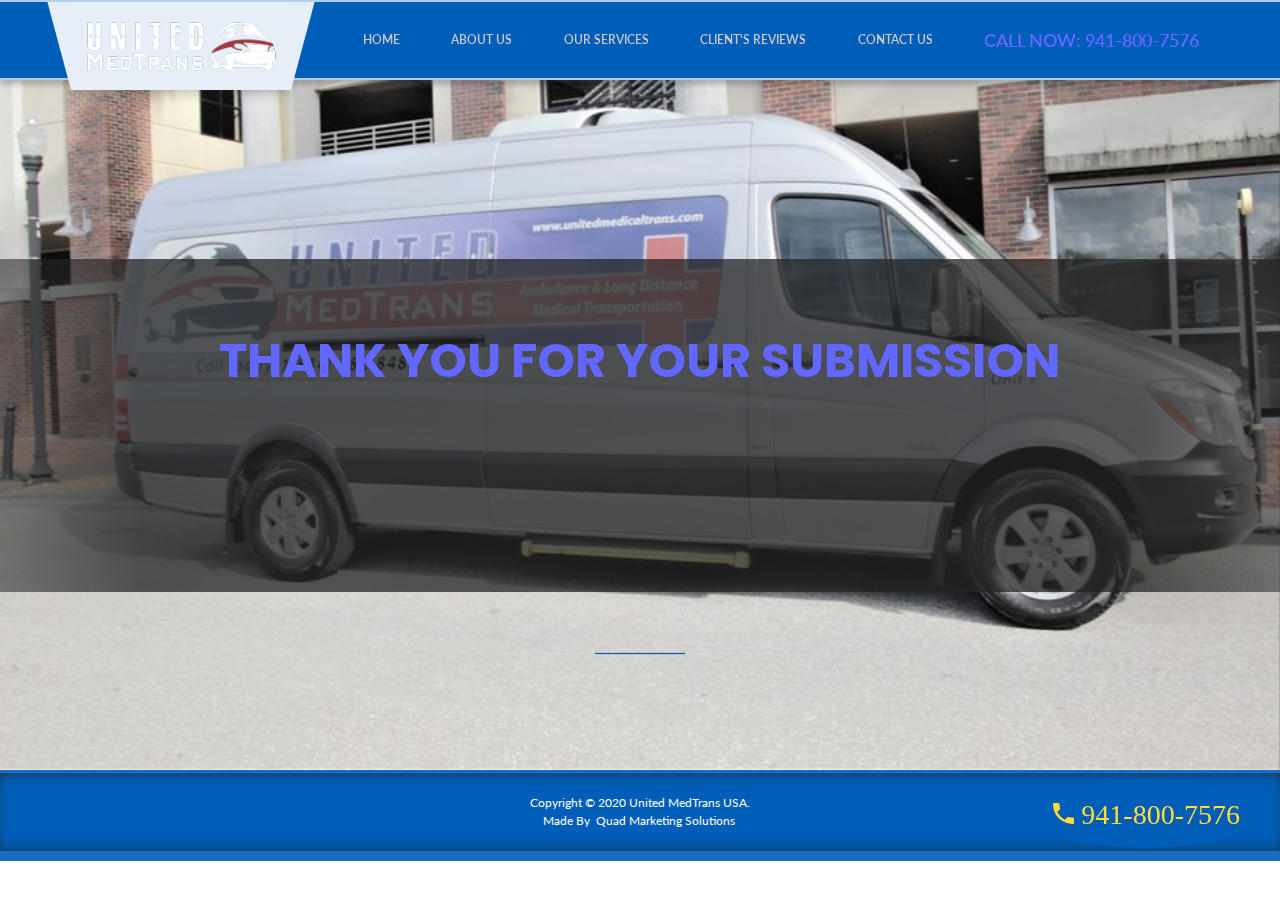
==== thank-you.html @ 56856772 "color theme" ====
<!DOCTYPE html>
<html class="no-js" lang="en">
	<head>
		<meta charset="utf-8">
		<meta http-equiv="X-UA-Compatible" content="IE=edge">
		<meta name="viewport" content="width=device-width, initial-scale=1.0">
		<title>A MEDICAL TRANSPORTATION IN USA</title>
		<meta name="description" content="Call 941-800-7576 today to book one of Nashville’s Top Limousine Companies Proms, Weddings and Tours" />
		<meta name="keywords" content="limos, limousine, companies, nashville, southern, comfort, limousines, signature, southerncomfortlimousine, franklin, tennessee, proms, weddings, parties, anniversaries, tours, events, corporate" />
		<link rel="shortcut icon" href="https://unitedmedtransusa.com/wp-content/uploads/2020/09/cropped-United-Medtrans-USA-Favicon-1-180x180.png">
		<!-- Google fonts-->
		<link href="https://fonts.googleapis.com/css?family=Poppins:400,600,700%7CLato:400,300,300italic,400italic,700,900" rel="stylesheet" type="text/css">
		<!-- Zurb Foundation 6 styles-->
		<link rel="stylesheet" href="css/foundation.css">
		<link rel="stylesheet" href="css/foundation-motion-ui.css">
		<!-- Iconic fonts stylesheets-->
		<link rel="stylesheet" href="css/material-design-iconic-font.css">
		<!-- <link rel="stylesheet" href="css/font-awesome.min.css">-->
		<link rel="stylesheet" href="css/renthire-icons.css">
		<!-- Plugins stylesheets-->
		<link rel="stylesheet" href="css/plugins.css">
		<!-- Template stylesheet-->
		<link rel="stylesheet" href="css/style.css">
		
		<!-- Global site tag (gtag.js) - Google Ads: 589004484 -->
        <script async src="https://www.googletagmanager.com/gtag/js?id=AW-589004484"></script>
        <script>
         window.dataLayer = window.dataLayer || [];
         function gtag(){dataLayer.push(arguments);}
         gtag('js', new Date());
        
         gtag('config', 'AW-589004484');
         gtag('config', 'G-3HZ09C2WJS');
         gtag('config', 'UA-122807049-10');
        </script>
        
        <!-- Event snippet for Submit form conversion page -->
        <script>
         gtag('event', 'conversion', {'send_to': 'AW-589004484/q5yWCOuS2ekBEMT97ZgC'});
        </script>

	</head>

	<body class="no-loader">
	    <!--  Clickcease.com tracking-->
<script type='text/javascript'>var script = document.createElement('script');
script.async = true; script.type = 'text/javascript';
var target = 'https://www.clickcease.com/monitor/stat.js';
script.src = target;var elem = document.head;elem.appendChild(script);
</script>
<noscript>
<a href='https://www.clickcease.com' rel='nofollow'><img src='https://monitor.clickcease.com/stats/stats.aspx' alt='ClickCease'/></a>
</noscript>
<!--  Clickcease.com tracking-->

		<div class="off-canvas-wrapper wrapper">

			<!-- Foundation off-canvas -->
			<div class="off-canvas position-right" id="js-main-off-canvas-right" data-off-canvas="" data-content-scroll="false" data-auto-focus="false">

				<!-- Mobile navigation -->
				<nav class="mobile-navigation rh-menu" id="js_mobile-menu">

					<div class="mobile-navigation-header">
						<button class="close-button" data-close="" aria-label="Close menu">
							<span></span>
						</button>
					</div>

					<!-- Mobile main menu -->
					<ul class="vertical menu" data-drilldown="">
						<li class="">
							<a href="#">Home</a>
						</li><!-- /end main-menu item -->
						<li class="">
							<a href="#about-sec">About Us</a>
						</li><!-- /end main-menu item -->
						<li class="">
							<a href="#services-sec">Our Services</a>
						</li><!-- /end main-menu item -->
						<li class="">
							<a href="#clients-sec">Client's Reviews</a>
						</li><!-- /end main-menu item -->
						<li class="">
							<a href="#contact-us-sec">Contact Us</a>
						</li><!-- /end main-menu item -->
						<li class="">
							<a class="button hollow secondary-white small" style="color: #ffdd39; font-size: 18px;" href="tel:9418007576">CALL NOW: 941-800-7576</a>
						</li><!-- /end main-menu item -->
					</ul><!-- /end .menu (main mobile menu) -->
				</nav><!-- /end .mobile-navigation -->

			</div><!-- /end .off-canvas -->

			<!-- off-canvas-content - page content -->
			<div class="off-canvas-content" data-off-canvas-content="">

				<!-- ===== TOP BAR ===== -->

				<!-- ===== SITE-HEADER ===== -->

				<div id="js-sticky-container" data-sticky-container="">
					<header class="site-header sticky" data-sticky="" data-margin-top="0" data-top-anchor="js-sticky-container" data-sticky-on="large">
						<div class="row">
							<div class="column shrink">
								<!-- .site-header-logo -->
								<div class="site-header-logo logo-container">
									<a href="index.html">
										<img src='img/logo.png' class="secondary" alt='southern comfort limousine'>
									</a>
								</div><!-- /end .site-header-logo -->
							</div><!-- /end .column -->
							<div class="column flex-child-grow">

								<!-- .site-navigation -->
								<nav class="site-navigation show-for-large">
									<ul class="main-menu menu dropdown" data-dropdown-menu="" data-hover-delay="300">
										<li class="">
											<a href="#">Home</a>
										</li><!-- /end main-menu item -->
										<li class="">
											<a href="#about-sec">About Us</a>
										</li><!-- /end main-menu item -->
										<li class="">
											<a href="#services-sec">Our Services</a>
										</li><!-- /end main-menu item -->
										<li class="">
											<a href="#clients-sec">Client's Reviews</a>
										</li><!-- /end main-menu item -->
										<li class="">
											<a href="#contact-us-sec">Contact Us</a>
										</li><!-- /end main-menu item -->
										<li class="">
											<a href="tel:9418007576" style="color: #6267ff; font-size: 18px;">CALL NOW: 941-800-7576</a>
										</li><!-- /end main-menu item -->

									</ul><!-- /end .main-menu -->
								</nav><!-- /end .site-navigation -->

								<!-- mobile menu button -->
								<a class="button menu-trigger hide-for-large" id="js-header-nav-btn" href="#" data-toggle="js-main-off-canvas-right">
									<span class="burger-icon"></span>Menu</a>
							</div><!-- /end .column -->
						</div><!-- /end .row -->
					</header><!-- /end .site-header -->
				</div><!-- /end #js-sticky-container -->
                
                
                <div class="section-hero full-height hero-carousel">
					<div class="owl-carousel" data-owl-carousel="" data-button-type="arrows" data-content-animation="true" data-owl-options='{"autoHeight": "true","dotsContainer": "#hero-carousel-dots .owl-dots", "autoplay": false, "animateOut": "fadeOut", "dotsClass": "hero-owl-dots", "responsive": {"760": {"nav": "true"}}}'>

					
						<div class="h-carousel-item has-overlay" data-interchange="[img/fb-1.jpg, small], [img/fb-1.jpg, medium], [img/fb-1.jpg, large]">
							<div class="row align-center-middle">
								<div class="column small-12 medium-8 large-10 hinge-in-from-middle-x mui-enter js-animate-container text-center hero-content">

									<p class="h4 js-animate-2 slide-in-left mui-enter">LUXURY LIKE NEVER BEFORE</p>
									<h1 class="js-animate-1 hinge-in-from-middle-x mui-enter"><span class="mark">THANK YOU FOR YOUR SUBMISSION</span></h1>
									<p class="h4 js-animate-2 slide-in-right mui-enter">We Will Get Back To You As Soon As Possible.</p>

									<div class="button-group stacked-for-small align-center">
										<a class="button rh-button flip-y slide-in-down mui-enter js-animate-3" href="index.html">
											<i class="zmdi zmdi-truck fa fa-truck"></i>
											<span>Back To Home</span>
										</a>
										<a class="button rh-button secondary-white icon-left slide-in-up mui-enter js-animate-3" href="tel:6155060890">
											<i class="zmdi zmdi-image fa fa-image"></i>
											<span>Call Now: 941-800-7576</span>
										</a>
									</div>

								</div><!-- /end .column -->
							</div><!-- /end .row -->
						</div><!-- /end .h-carousel-item -->

					</div>
					<div id="hero-carousel-dots">
						<div class="owl-dots"></div>
					</div>
				</div>



				<!-- ===== SITE FOOTER ===== -->

				<footer class="site-footer bg-secondary-shade is-fixed s-border" data-interchange="[img/sections/s-pattern-02.jpg, small]">
					<div class="site-footer-bottom">
						<div class="row small-up-1 medium-up-1 align-justify align-middle">
							<div class="column" style=" text-align: center">
								<p class="copyright">Copyright &copy; 2020 United MedTrans USA.<br>Made By <a href="https://quadsolution.com" target="_blank">Quad Marketing Solutions</a></p>
								
							</div>
						</div>
					</div><!-- /end .site-footer-bottom -->
				</footer><!-- /end .site-footer -->

				<!-- ===== MOBILE BOTTOM BAR ===== -->

				<div class="mobile-bottom-bar bg-secondary-shade flex-container align-justify hide-for-large is-stuck" id="js-bottom-bar" data-magellan="">
					<div class="buuton-group">
						<a class="button hollow secondary-white small" href="tel:9418007576"><i class="zmdi fa zmdi-phone fa-phone" aria-hidden="true"></i> 941-800-7576</a>
					</div>
					<div class="buuton-group">
						<button class="button hollow secondary-white button" type="button" data-toggle="js-main-off-canvas-right"><span class="burger-icon"></span>Menu</button>
					</div>
				</div><!-- /end .mobile-bottom-bar -->

				<!-- ===== SCROLL UP BUTTON ===== -->

				<div class="scroll-up show-for-large" id="js-scroll-up" data-magellan="">
					<a class="flex-container align-center align-bottom" href="tel:9418007576"><i class="zmdi zmdi-phone fa fa-phone" aria-hidden="true"> 941-800-7576</i>
						<span class="show-for-sr">941-800-7576</span>
					</a>
				</div>

			</div><!-- /end .off-canvas-content -->
		</div><!-- /end .off-canvas-wrapper -->


		<!-- ===== SCRIPTS ===== -->

		<script src='https://ajax.googleapis.com/ajax/libs/jquery/3.2.1/jquery.min.js'></script>
		<!-- <script src='js/vendor/jquery.min.js'></script> -->

		<script src="js/plugins.js"></script>

		<script src="js/main.js"></script>

        
        <script type="text/javascript" src="//cdn.callrail.com/companies/644803660/dee1686e4c69c4d3f377/12/swap.js"></script>

	</body>
</html>
---- css/material-design-iconic-font.css ----
/*!
 *  Material Design Iconic Font by Sergey Kupletsky (@zavoloklom) - http://zavoloklom.github.io/material-design-iconic-font/
 *  License - http://zavoloklom.github.io/material-design-iconic-font/license (Font: SIL OFL 1.1, CSS: MIT License)
 */.zmdi,.zmdi-hc-stack{display:inline-block}@font-face{font-family:Material-Design-Iconic-Font;src:url(../fonts/Material-Design-Iconic-Font.woff2) format('woff2'),url(../fonts/Material-Design-Iconic-Font.woff) format('woff'),url(../fonts/Material-Design-Iconic-Font.ttf) format('truetype');font-weight:400;font-style:normal}.zmdi{font:normal normal normal 14px/1 Material-Design-Iconic-Font;font-size:inherit;text-rendering:auto;-webkit-font-smoothing:antialiased;-moz-osx-font-smoothing:grayscale}.zmdi-hc-lg{font-size:1.33333333em;line-height:.75em;vertical-align:-15%}.zmdi-hc-2x{font-size:2em}.zmdi-hc-3x{font-size:3em}.zmdi-hc-4x{font-size:4em}.zmdi-hc-5x{font-size:5em}.zmdi-hc-fw{width:1.28571429em;text-align:center}.zmdi-hc-ul{padding-left:0;margin-left:2.14285714em;font-size: 14px;list-style-type:none;}.zmdi-hc-ul>li{position:relative}.zmdi-hc-li{position:absolute;left:-2.14285714em;width:2.14285714em;top:.14285714em;text-align:center}.zmdi-hc-li.zmdi-hc-lg{left:-1.85714286em}.zmdi-hc-border{padding:.1em .25em;border:.1em solid #9e9e9e;border-radius:2px}.zmdi-hc-border-circle{padding:.1em .25em;border:.1em solid #9e9e9e;border-radius:50%}.zmdi.pull-left{float:left;margin-right:.15em}.zmdi.pull-right{float:right;margin-left:.15em}.zmdi-hc-spin{-webkit-animation:zmdi-spin 1.5s infinite linear;animation:zmdi-spin 1.5s infinite linear}.zmdi-hc-spin-reverse{-webkit-animation:zmdi-spin-reverse 1.5s infinite linear;animation:zmdi-spin-reverse 1.5s infinite linear}@-webkit-keyframes zmdi-spin{0%{-webkit-transform:rotate(0);transform:rotate(0)}100%{-webkit-transform:rotate(359deg);transform:rotate(359deg)}}@keyframes zmdi-spin{0%{-webkit-transform:rotate(0);transform:rotate(0)}100%{-webkit-transform:rotate(359deg);transform:rotate(359deg)}}@-webkit-keyframes zmdi-spin-reverse{0%{-webkit-transform:rotate(0);transform:rotate(0)}100%{-webkit-transform:rotate(-359deg);transform:rotate(-359deg)}}@keyframes zmdi-spin-reverse{0%{-webkit-transform:rotate(0);transform:rotate(0)}100%{-webkit-transform:rotate(-359deg);transform:rotate(-359deg)}}.zmdi-hc-rotate-90{-webkit-transform:rotate(90deg);-ms-transform:rotate(90deg);transform:rotate(90deg)}.zmdi-hc-rotate-180{-webkit-transform:rotate(180deg);-ms-transform:rotate(180deg);transform:rotate(180deg)}.zmdi-hc-rotate-270{-webkit-transform:rotate(270deg);-ms-transform:rotate(270deg);transform:rotate(270deg)}.zmdi-hc-flip-horizontal{-webkit-transform:scale(-1,1);-ms-transform:scale(-1,1);transform:scale(-1,1)}.zmdi-hc-flip-vertical{-webkit-transform:scale(1,-1);-ms-transform:scale(1,-1);transform:scale(1,-1)}.zmdi-hc-stack{position:relative;width:2em;height:2em;line-height:2em;vertical-align:middle}.zmdi-hc-stack-1x,.zmdi-hc-stack-2x{position:absolute;left:0;width:100%;text-align:center}.zmdi-hc-stack-1x{line-height:inherit}.zmdi-hc-stack-2x{font-size:2em}.zmdi-hc-inverse{color:#fff}.zmdi-3d-rotation:before{content:'\f101'}.zmdi-airplane-off:before{content:'\f102'}.zmdi-airplane:before{content:'\f103'}.zmdi-album:before{content:'\f104'}.zmdi-archive:before{content:'\f105'}.zmdi-assignment-account:before{content:'\f106'}.zmdi-assignment-alert:before{content:'\f107'}.zmdi-assignment-check:before{content:'\f108'}.zmdi-assignment-o:before{content:'\f109'}.zmdi-assignment-return:before{content:'\f10a'}.zmdi-assignment-returned:before{content:'\f10b'}.zmdi-assignment:before{content:'\f10c'}.zmdi-attachment-alt:before{content:'\f10d'}.zmdi-attachment:before{content:'\f10e'}.zmdi-audio:before{content:'\f10f'}.zmdi-badge-check:before{content:'\f110'}.zmdi-balance-wallet:before{content:'\f111'}.zmdi-balance:before{content:'\f112'}.zmdi-battery-alert:before{content:'\f113'}.zmdi-battery-flash:before{content:'\f114'}.zmdi-battery-unknown:before{content:'\f115'}.zmdi-battery:before{content:'\f116'}.zmdi-bike:before{content:'\f117'}.zmdi-block-alt:before{content:'\f118'}.zmdi-block:before{content:'\f119'}.zmdi-boat:before{content:'\f11a'}.zmdi-book-image:before{content:'\f11b'}.zmdi-book:before{content:'\f11c'}.zmdi-bookmark-outline:before{content:'\f11d'}.zmdi-bookmark:before{content:'\f11e'}.zmdi-brush:before{content:'\f11f'}.zmdi-bug:before{content:'\f120'}.zmdi-bus:before{content:'\f121'}.zmdi-cake:before{content:'\f122'}.zmdi-car-taxi:before{content:'\f123'}.zmdi-car-wash:before{content:'\f124'}.zmdi-car:before{content:'\f125'}.zmdi-card-giftcard:before{content:'\f126'}.zmdi-card-membership:before{content:'\f127'}.zmdi-card-travel:before{content:'\f128'}.zmdi-card:before{content:'\f129'}.zmdi-case-check:before{content:'\f12a'}.zmdi-case-download:before{content:'\f12b'}.zmdi-case-play:before{content:'\f12c'}.zmdi-case:before{content:'\f12d'}.zmdi-cast-connected:before{content:'\f12e'}.zmdi-cast:before{content:'\f12f'}.zmdi-chart-donut:before{content:'\f130'}.zmdi-chart:before{content:'\f131'}.zmdi-city-alt:before{content:'\f132'}.zmdi-city:before{content:'\f133'}.zmdi-close-circle-o:before{content:'\f134'}.zmdi-close-circle:before{content:'\f135'}.zmdi-close:before{content:'\f136'}.zmdi-cocktail:before{content:'\f137'}.zmdi-code-setting:before{content:'\f138'}.zmdi-code-smartphone:before{content:'\f139'}.zmdi-code:before{content:'\f13a'}.zmdi-coffee:before{content:'\f13b'}.zmdi-collection-bookmark:before{content:'\f13c'}.zmdi-collection-case-play:before{content:'\f13d'}.zmdi-collection-folder-image:before{content:'\f13e'}.zmdi-collection-image-o:before{content:'\f13f'}.zmdi-collection-image:before{content:'\f140'}.zmdi-collection-item-1:before{content:'\f141'}.zmdi-collection-item-2:before{content:'\f142'}.zmdi-collection-item-3:before{content:'\f143'}.zmdi-collection-item-4:before{content:'\f144'}.zmdi-collection-item-5:before{content:'\f145'}.zmdi-collection-item-6:before{content:'\f146'}.zmdi-collection-item-7:before{content:'\f147'}.zmdi-collection-item-8:before{content:'\f148'}.zmdi-collection-item-9-plus:before{content:'\f149'}.zmdi-collection-item-9:before{content:'\f14a'}.zmdi-collection-item:before{content:'\f14b'}.zmdi-collection-music:before{content:'\f14c'}.zmdi-collection-pdf:before{content:'\f14d'}.zmdi-collection-plus:before{content:'\f14e'}.zmdi-collection-speaker:before{content:'\f14f'}.zmdi-collection-text:before{content:'\f150'}.zmdi-collection-video:before{content:'\f151'}.zmdi-compass:before{content:'\f152'}.zmdi-cutlery:before{content:'\f153'}.zmdi-delete:before{content:'\f154'}.zmdi-dialpad:before{content:'\f155'}.zmdi-dns:before{content:'\f156'}.zmdi-drink:before{content:'\f157'}.zmdi-edit:before{content:'\f158'}.zmdi-email-open:before{content:'\f159'}.zmdi-email:before{content:'\f15a'}.zmdi-eye-off:before{content:'\f15b'}.zmdi-eye:before{content:'\f15c'}.zmdi-eyedropper:before{content:'\f15d'}.zmdi-favorite-outline:before{content:'\f15e'}.zmdi-favorite:before{content:'\f15f'}.zmdi-filter-list:before{content:'\f160'}.zmdi-fire:before{content:'\f161'}.zmdi-flag:before{content:'\f162'}.zmdi-flare:before{content:'\f163'}.zmdi-flash-auto:before{content:'\f164'}.zmdi-flash-off:before{content:'\f165'}.zmdi-flash:before{content:'\f166'}.zmdi-flip:before{content:'\f167'}.zmdi-flower-alt:before{content:'\f168'}.zmdi-flower:before{content:'\f169'}.zmdi-font:before{content:'\f16a'}.zmdi-fullscreen-alt:before{content:'\f16b'}.zmdi-fullscreen-exit:before{content:'\f16c'}.zmdi-fullscreen:before{content:'\f16d'}.zmdi-functions:before{content:'\f16e'}.zmdi-gas-station:before{content:'\f16f'}.zmdi-gesture:before{content:'\f170'}.zmdi-globe-alt:before{content:'\f171'}.zmdi-globe-lock:before{content:'\f172'}.zmdi-globe:before{content:'\f173'}.zmdi-graduation-cap:before{content:'\f174'}.zmdi-home:before{content:'\f175'}.zmdi-hospital-alt:before{content:'\f176'}.zmdi-hospital:before{content:'\f177'}.zmdi-hotel:before{content:'\f178'}.zmdi-hourglass-alt:before{content:'\f179'}.zmdi-hourglass-outline:before{content:'\f17a'}.zmdi-hourglass:before{content:'\f17b'}.zmdi-http:before{content:'\f17c'}.zmdi-image-alt:before{content:'\f17d'}.zmdi-image-o:before{content:'\f17e'}.zmdi-image:before{content:'\f17f'}.zmdi-inbox:before{content:'\f180'}.zmdi-invert-colors-off:before{content:'\f181'}.zmdi-invert-colors:before{content:'\f182'}.zmdi-key:before{content:'\f183'}.zmdi-label-alt-outline:before{content:'\f184'}.zmdi-label-alt:before{content:'\f185'}.zmdi-label-heart:before{content:'\f186'}.zmdi-label:before{content:'\f187'}.zmdi-labels:before{content:'\f188'}.zmdi-lamp:before{content:'\f189'}.zmdi-landscape:before{content:'\f18a'}.zmdi-layers-off:before{content:'\f18b'}.zmdi-layers:before{content:'\f18c'}.zmdi-library:before{content:'\f18d'}.zmdi-link:before{content:'\f18e'}.zmdi-lock-open:before{content:'\f18f'}.zmdi-lock-outline:before{content:'\f190'}.zmdi-lock:before{content:'\f191'}.zmdi-mail-reply-all:before{content:'\f192'}.zmdi-mail-reply:before{content:'\f193'}.zmdi-mail-send:before{content:'\f194'}.zmdi-mall:before{content:'\f195'}.zmdi-map:before{content:'\f196'}.zmdi-menu:before{content:'\f197'}.zmdi-money-box:before{content:'\f198'}.zmdi-money-off:before{content:'\f199'}.zmdi-money:before{content:'\f19a'}.zmdi-more-vert:before{content:'\f19b'}.zmdi-more:before{content:'\f19c'}.zmdi-movie-alt:before{content:'\f19d'}.zmdi-movie:before{content:'\f19e'}.zmdi-nature-people:before{content:'\f19f'}.zmdi-nature:before{content:'\f1a0'}.zmdi-navigation:before{content:'\f1a1'}.zmdi-open-in-browser:before{content:'\f1a2'}.zmdi-open-in-new:before{content:'\f1a3'}.zmdi-palette:before{content:'\f1a4'}.zmdi-parking:before{content:'\f1a5'}.zmdi-pin-account:before{content:'\f1a6'}.zmdi-pin-assistant:before{content:'\f1a7'}.zmdi-pin-drop:before{content:'\f1a8'}.zmdi-pin-help:before{content:'\f1a9'}.zmdi-pin-off:before{content:'\f1aa'}.zmdi-pin:before{content:'\f1ab'}.zmdi-pizza:before{content:'\f1ac'}.zmdi-plaster:before{content:'\f1ad'}.zmdi-power-setting:before{content:'\f1ae'}.zmdi-power:before{content:'\f1af'}.zmdi-print:before{content:'\f1b0'}.zmdi-puzzle-piece:before{content:'\f1b1'}.zmdi-quote:before{content:'\f1b2'}.zmdi-railway:before{content:'\f1b3'}.zmdi-receipt:before{content:'\f1b4'}.zmdi-refresh-alt:before{content:'\f1b5'}.zmdi-refresh-sync-alert:before{content:'\f1b6'}.zmdi-refresh-sync-off:before{content:'\f1b7'}.zmdi-refresh-sync:before{content:'\f1b8'}.zmdi-refresh:before{content:'\f1b9'}.zmdi-roller:before{content:'\f1ba'}.zmdi-ruler:before{content:'\f1bb'}.zmdi-scissors:before{content:'\f1bc'}.zmdi-screen-rotation-lock:before{content:'\f1bd'}.zmdi-screen-rotation:before{content:'\f1be'}.zmdi-search-for:before{content:'\f1bf'}.zmdi-search-in-file:before{content:'\f1c0'}.zmdi-search-in-page:before{content:'\f1c1'}.zmdi-search-replace:before{content:'\f1c2'}.zmdi-search:before{content:'\f1c3'}.zmdi-seat:before{content:'\f1c4'}.zmdi-settings-square:before{content:'\f1c5'}.zmdi-settings:before{content:'\f1c6'}.zmdi-shield-check:before{content:'\f1c7'}.zmdi-shield-security:before{content:'\f1c8'}.zmdi-shopping-basket:before{content:'\f1c9'}.zmdi-shopping-cart-plus:before{content:'\f1ca'}.zmdi-shopping-cart:before{content:'\f1cb'}.zmdi-sign-in:before{content:'\f1cc'}.zmdi-sort-amount-asc:before{content:'\f1cd'}.zmdi-sort-amount-desc:before{content:'\f1ce'}.zmdi-sort-asc:before{content:'\f1cf'}.zmdi-sort-desc:before{content:'\f1d0'}.zmdi-spellcheck:before{content:'\f1d1'}.zmdi-storage:before{content:'\f1d2'}.zmdi-store-24:before{content:'\f1d3'}.zmdi-store:before{content:'\f1d4'}.zmdi-subway:before{content:'\f1d5'}.zmdi-sun:before{content:'\f1d6'}.zmdi-tab-unselected:before{content:'\f1d7'}.zmdi-tab:before{content:'\f1d8'}.zmdi-tag-close:before{content:'\f1d9'}.zmdi-tag-more:before{content:'\f1da'}.zmdi-tag:before{content:'\f1db'}.zmdi-thumb-down:before{content:'\f1dc'}.zmdi-thumb-up-down:before{content:'\f1dd'}.zmdi-thumb-up:before{content:'\f1de'}.zmdi-ticket-star:before{content:'\f1df'}.zmdi-toll:before{content:'\f1e0'}.zmdi-toys:before{content:'\f1e1'}.zmdi-traffic:before{content:'\f1e2'}.zmdi-translate:before{content:'\f1e3'}.zmdi-triangle-down:before{content:'\f1e4'}.zmdi-triangle-up:before{content:'\f1e5'}.zmdi-truck:before{content:'\f1e6'}.zmdi-turning-sign:before{content:'\f1e7'}.zmdi-wallpaper:before{content:'\f1e8'}.zmdi-washing-machine:before{content:'\f1e9'}.zmdi-window-maximize:before{content:'\f1ea'}.zmdi-window-minimize:before{content:'\f1eb'}.zmdi-window-restore:before{content:'\f1ec'}.zmdi-wrench:before{content:'\f1ed'}.zmdi-zoom-in:before{content:'\f1ee'}.zmdi-zoom-out:before{content:'\f1ef'}.zmdi-alert-circle-o:before{content:'\f1f0'}.zmdi-alert-circle:before{content:'\f1f1'}.zmdi-alert-octagon:before{content:'\f1f2'}.zmdi-alert-polygon:before{content:'\f1f3'}.zmdi-alert-triangle:before{content:'\f1f4'}.zmdi-help-outline:before{content:'\f1f5'}.zmdi-help:before{content:'\f1f6'}.zmdi-info-outline:before{content:'\f1f7'}.zmdi-info:before{content:'\f1f8'}.zmdi-notifications-active:before{content:'\f1f9'}.zmdi-notifications-add:before{content:'\f1fa'}.zmdi-notifications-none:before{content:'\f1fb'}.zmdi-notifications-off:before{content:'\f1fc'}.zmdi-notifications-paused:before{content:'\f1fd'}.zmdi-notifications:before{content:'\f1fe'}.zmdi-account-add:before{content:'\f1ff'}.zmdi-account-box-mail:before{content:'\f200'}.zmdi-account-box-o:before{content:'\f201'}.zmdi-account-box-phone:before{content:'\f202'}.zmdi-account-box:before{content:'\f203'}.zmdi-account-calendar:before{content:'\f204'}.zmdi-account-circle:before{content:'\f205'}.zmdi-account-o:before{content:'\f206'}.zmdi-account:before{content:'\f207'}.zmdi-accounts-add:before{content:'\f208'}.zmdi-accounts-alt:before{content:'\f209'}.zmdi-accounts-list-alt:before{content:'\f20a'}.zmdi-accounts-list:before{content:'\f20b'}.zmdi-accounts-outline:before{content:'\f20c'}.zmdi-accounts:before{content:'\f20d'}.zmdi-face:before{content:'\f20e'}.zmdi-female:before{content:'\f20f'}.zmdi-male-alt:before{content:'\f210'}.zmdi-male-female:before{content:'\f211'}.zmdi-male:before{content:'\f212'}.zmdi-mood-bad:before{content:'\f213'}.zmdi-mood:before{content:'\f214'}.zmdi-run:before{content:'\f215'}.zmdi-walk:before{content:'\f216'}.zmdi-cloud-box:before{content:'\f217'}.zmdi-cloud-circle:before{content:'\f218'}.zmdi-cloud-done:before{content:'\f219'}.zmdi-cloud-download:before{content:'\f21a'}.zmdi-cloud-off:before{content:'\f21b'}.zmdi-cloud-outline-alt:before{content:'\f21c'}.zmdi-cloud-outline:before{content:'\f21d'}.zmdi-cloud-upload:before{content:'\f21e'}.zmdi-cloud:before{content:'\f21f'}.zmdi-download:before{content:'\f220'}.zmdi-file-plus:before{content:'\f221'}.zmdi-file-text:before{content:'\f222'}.zmdi-file:before{content:'\f223'}.zmdi-folder-outline:before{content:'\f224'}.zmdi-folder-person:before{content:'\f225'}.zmdi-folder-star-alt:before{content:'\f226'}.zmdi-folder-star:before{content:'\f227'}.zmdi-folder:before{content:'\f228'}.zmdi-gif:before{content:'\f229'}.zmdi-upload:before{content:'\f22a'}.zmdi-border-all:before{content:'\f22b'}.zmdi-border-bottom:before{content:'\f22c'}.zmdi-border-clear:before{content:'\f22d'}.zmdi-border-color:before{content:'\f22e'}.zmdi-border-horizontal:before{content:'\f22f'}.zmdi-border-inner:before{content:'\f230'}.zmdi-border-left:before{content:'\f231'}.zmdi-border-outer:before{content:'\f232'}.zmdi-border-right:before{content:'\f233'}.zmdi-border-style:before{content:'\f234'}.zmdi-border-top:before{content:'\f235'}.zmdi-border-vertical:before{content:'\f236'}.zmdi-copy:before{content:'\f237'}.zmdi-crop:before{content:'\f238'}.zmdi-format-align-center:before{content:'\f239'}.zmdi-format-align-justify:before{content:'\f23a'}.zmdi-format-align-left:before{content:'\f23b'}.zmdi-format-align-right:before{content:'\f23c'}.zmdi-format-bold:before{content:'\f23d'}.zmdi-format-clear-all:before{content:'\f23e'}.zmdi-format-clear:before{content:'\f23f'}.zmdi-format-color-fill:before{content:'\f240'}.zmdi-format-color-reset:before{content:'\f241'}.zmdi-format-color-text:before{content:'\f242'}.zmdi-format-indent-decrease:before{content:'\f243'}.zmdi-format-indent-increase:before{content:'\f244'}.zmdi-format-italic:before{content:'\f245'}.zmdi-format-line-spacing:before{content:'\f246'}.zmdi-format-list-bulleted:before{content:'\f247'}.zmdi-format-list-numbered:before{content:'\f248'}.zmdi-format-ltr:before{content:'\f249'}.zmdi-format-rtl:before{content:'\f24a'}.zmdi-format-size:before{content:'\f24b'}.zmdi-format-strikethrough-s:before{content:'\f24c'}.zmdi-format-strikethrough:before{content:'\f24d'}.zmdi-format-subject:before{content:'\f24e'}.zmdi-format-underlined:before{content:'\f24f'}.zmdi-format-valign-bottom:before{content:'\f250'}.zmdi-format-valign-center:before{content:'\f251'}.zmdi-format-valign-top:before{content:'\f252'}.zmdi-redo:before{content:'\f253'}.zmdi-select-all:before{content:'\f254'}.zmdi-space-bar:before{content:'\f255'}.zmdi-text-format:before{content:'\f256'}.zmdi-transform:before{content:'\f257'}.zmdi-undo:before{content:'\f258'}.zmdi-wrap-text:before{content:'\f259'}.zmdi-comment-alert:before{content:'\f25a'}.zmdi-comment-alt-text:before{content:'\f25b'}.zmdi-comment-alt:before{content:'\f25c'}.zmdi-comment-edit:before{content:'\f25d'}.zmdi-comment-image:before{content:'\f25e'}.zmdi-comment-list:before{content:'\f25f'}.zmdi-comment-more:before{content:'\f260'}.zmdi-comment-outline:before{content:'\f261'}.zmdi-comment-text-alt:before{content:'\f262'}.zmdi-comment-text:before{content:'\f263'}.zmdi-comment-video:before{content:'\f264'}.zmdi-comment:before{content:'\f265'}.zmdi-comments:before{content:'\f266'}.zmdi-check-all:before{content:'\f267'}.zmdi-check-circle-u:before{content:'\f268'}.zmdi-check-circle:before{content:'\f269'}.zmdi-check-square:before{content:'\f26a'}.zmdi-check:before{content:'\f26b'}.zmdi-circle-o:before{content:'\f26c'}.zmdi-circle:before{content:'\f26d'}.zmdi-dot-circle-alt:before{content:'\f26e'}.zmdi-dot-circle:before{content:'\f26f'}.zmdi-minus-circle-outline:before{content:'\f270'}.zmdi-minus-circle:before{content:'\f271'}.zmdi-minus-square:before{content:'\f272'}.zmdi-minus:before{content:'\f273'}.zmdi-plus-circle-o-duplicate:before{content:'\f274'}.zmdi-plus-circle-o:before{content:'\f275'}.zmdi-plus-circle:before{content:'\f276'}.zmdi-plus-square:before{content:'\f277'}.zmdi-plus:before{content:'\f278'}.zmdi-square-o:before{content:'\f279'}.zmdi-star-circle:before{content:'\f27a'}.zmdi-star-half:before{content:'\f27b'}.zmdi-star-outline:before{content:'\f27c'}.zmdi-star:before{content:'\f27d'}.zmdi-bluetooth-connected:before{content:'\f27e'}.zmdi-bluetooth-off:before{content:'\f27f'}.zmdi-bluetooth-search:before{content:'\f280'}.zmdi-bluetooth-setting:before{content:'\f281'}.zmdi-bluetooth:before{content:'\f282'}.zmdi-camera-add:before{content:'\f283'}.zmdi-camera-alt:before{content:'\f284'}.zmdi-camera-bw:before{content:'\f285'}.zmdi-camera-front:before{content:'\f286'}.zmdi-camera-mic:before{content:'\f287'}.zmdi-camera-party-mode:before{content:'\f288'}.zmdi-camera-rear:before{content:'\f289'}.zmdi-camera-roll:before{content:'\f28a'}.zmdi-camera-switch:before{content:'\f28b'}.zmdi-camera:before{content:'\f28c'}.zmdi-card-alert:before{content:'\f28d'}.zmdi-card-off:before{content:'\f28e'}.zmdi-card-sd:before{content:'\f28f'}.zmdi-card-sim:before{content:'\f290'}.zmdi-desktop-mac:before{content:'\f291'}.zmdi-desktop-windows:before{content:'\f292'}.zmdi-device-hub:before{content:'\f293'}.zmdi-devices-off:before{content:'\f294'}.zmdi-devices:before{content:'\f295'}.zmdi-dock:before{content:'\f296'}.zmdi-floppy:before{content:'\f297'}.zmdi-gamepad:before{content:'\f298'}.zmdi-gps-dot:before{content:'\f299'}.zmdi-gps-off:before{content:'\f29a'}.zmdi-gps:before{content:'\f29b'}.zmdi-headset-mic:before{content:'\f29c'}.zmdi-headset:before{content:'\f29d'}.zmdi-input-antenna:before{content:'\f29e'}.zmdi-input-composite:before{content:'\f29f'}.zmdi-input-hdmi:before{content:'\f2a0'}.zmdi-input-power:before{content:'\f2a1'}.zmdi-input-svideo:before{content:'\f2a2'}.zmdi-keyboard-hide:before{content:'\f2a3'}.zmdi-keyboard:before{content:'\f2a4'}.zmdi-laptop-chromebook:before{content:'\f2a5'}.zmdi-laptop-mac:before{content:'\f2a6'}.zmdi-laptop:before{content:'\f2a7'}.zmdi-mic-off:before{content:'\f2a8'}.zmdi-mic-outline:before{content:'\f2a9'}.zmdi-mic-setting:before{content:'\f2aa'}.zmdi-mic:before{content:'\f2ab'}.zmdi-mouse:before{content:'\f2ac'}.zmdi-network-alert:before{content:'\f2ad'}.zmdi-network-locked:before{content:'\f2ae'}.zmdi-network-off:before{content:'\f2af'}.zmdi-network-outline:before{content:'\f2b0'}.zmdi-network-setting:before{content:'\f2b1'}.zmdi-network:before{content:'\f2b2'}.zmdi-phone-bluetooth:before{content:'\f2b3'}.zmdi-phone-end:before{content:'\f2b4'}.zmdi-phone-forwarded:before{content:'\f2b5'}.zmdi-phone-in-talk:before{content:'\f2b6'}.zmdi-phone-locked:before{content:'\f2b7'}.zmdi-phone-missed:before{content:'\f2b8'}.zmdi-phone-msg:before{content:'\f2b9'}.zmdi-phone-paused:before{content:'\f2ba'}.zmdi-phone-ring:before{content:'\f2bb'}.zmdi-phone-setting:before{content:'\f2bc'}.zmdi-phone-sip:before{content:'\f2bd'}.zmdi-phone:before{content:'\f2be'}.zmdi-portable-wifi-changes:before{content:'\f2bf'}.zmdi-portable-wifi-off:before{content:'\f2c0'}.zmdi-portable-wifi:before{content:'\f2c1'}.zmdi-radio:before{content:'\f2c2'}.zmdi-reader:before{content:'\f2c3'}.zmdi-remote-control-alt:before{content:'\f2c4'}.zmdi-remote-control:before{content:'\f2c5'}.zmdi-router:before{content:'\f2c6'}.zmdi-scanner:before{content:'\f2c7'}.zmdi-smartphone-android:before{content:'\f2c8'}.zmdi-smartphone-download:before{content:'\f2c9'}.zmdi-smartphone-erase:before{content:'\f2ca'}.zmdi-smartphone-info:before{content:'\f2cb'}.zmdi-smartphone-iphone:before{content:'\f2cc'}.zmdi-smartphone-landscape-lock:before{content:'\f2cd'}.zmdi-smartphone-landscape:before{content:'\f2ce'}.zmdi-smartphone-lock:before{content:'\f2cf'}.zmdi-smartphone-portrait-lock:before{content:'\f2d0'}.zmdi-smartphone-ring:before{content:'\f2d1'}.zmdi-smartphone-setting:before{content:'\f2d2'}.zmdi-smartphone-setup:before{content:'\f2d3'}.zmdi-smartphone:before{content:'\f2d4'}.zmdi-speaker:before{content:'\f2d5'}.zmdi-tablet-android:before{content:'\f2d6'}.zmdi-tablet-mac:before{content:'\f2d7'}.zmdi-tablet:before{content:'\f2d8'}.zmdi-tv-alt-play:before{content:'\f2d9'}.zmdi-tv-list:before{content:'\f2da'}.zmdi-tv-play:before{content:'\f2db'}.zmdi-tv:before{content:'\f2dc'}.zmdi-usb:before{content:'\f2dd'}.zmdi-videocam-off:before{content:'\f2de'}.zmdi-videocam-switch:before{content:'\f2df'}.zmdi-videocam:before{content:'\f2e0'}.zmdi-watch:before{content:'\f2e1'}.zmdi-wifi-alt-2:before{content:'\f2e2'}.zmdi-wifi-alt:before{content:'\f2e3'}.zmdi-wifi-info:before{content:'\f2e4'}.zmdi-wifi-lock:before{content:'\f2e5'}.zmdi-wifi-off:before{content:'\f2e6'}.zmdi-wifi-outline:before{content:'\f2e7'}.zmdi-wifi:before{content:'\f2e8'}.zmdi-arrow-left-bottom:before{content:'\f2e9'}.zmdi-arrow-left:before{content:'\f2ea'}.zmdi-arrow-merge:before{content:'\f2eb'}.zmdi-arrow-missed:before{content:'\f2ec'}.zmdi-arrow-right-top:before{content:'\f2ed'}.zmdi-arrow-right:before{content:'\f2ee'}.zmdi-arrow-split:before{content:'\f2ef'}.zmdi-arrows:before{content:'\f2f0'}.zmdi-caret-down-circle:before{content:'\f2f1'}.zmdi-caret-down:before{content:'\f2f2'}.zmdi-caret-left-circle:before{content:'\f2f3'}.zmdi-caret-left:before{content:'\f2f4'}.zmdi-caret-right-circle:before{content:'\f2f5'}.zmdi-caret-right:before{content:'\f2f6'}.zmdi-caret-up-circle:before{content:'\f2f7'}.zmdi-caret-up:before{content:'\f2f8'}.zmdi-chevron-down:before{content:'\f2f9'}.zmdi-chevron-left:before{content:'\f2fa'}.zmdi-chevron-right:before{content:'\f2fb'}.zmdi-chevron-up:before{content:'\f2fc'}.zmdi-forward:before{content:'\f2fd'}.zmdi-long-arrow-down:before{content:'\f2fe'}.zmdi-long-arrow-left:before{content:'\f2ff'}.zmdi-long-arrow-return:before{content:'\f300'}.zmdi-long-arrow-right:before{content:'\f301'}.zmdi-long-arrow-tab:before{content:'\f302'}.zmdi-long-arrow-up:before{content:'\f303'}.zmdi-rotate-ccw:before{content:'\f304'}.zmdi-rotate-cw:before{content:'\f305'}.zmdi-rotate-left:before{content:'\f306'}.zmdi-rotate-right:before{content:'\f307'}.zmdi-square-down:before{content:'\f308'}.zmdi-square-right:before{content:'\f309'}.zmdi-swap-alt:before{content:'\f30a'}.zmdi-swap-vertical-circle:before{content:'\f30b'}.zmdi-swap-vertical:before{content:'\f30c'}.zmdi-swap:before{content:'\f30d'}.zmdi-trending-down:before{content:'\f30e'}.zmdi-trending-flat:before{content:'\f30f'}.zmdi-trending-up:before{content:'\f310'}.zmdi-unfold-less:before{content:'\f311'}.zmdi-unfold-more:before{content:'\f312'}.zmdi-apps:before{content:'\f313'}.zmdi-grid-off:before{content:'\f314'}.zmdi-grid:before{content:'\f315'}.zmdi-view-agenda:before{content:'\f316'}.zmdi-view-array:before{content:'\f317'}.zmdi-view-carousel:before{content:'\f318'}.zmdi-view-column:before{content:'\f319'}.zmdi-view-comfy:before{content:'\f31a'}.zmdi-view-compact:before{content:'\f31b'}.zmdi-view-dashboard:before{content:'\f31c'}.zmdi-view-day:before{content:'\f31d'}.zmdi-view-headline:before{content:'\f31e'}.zmdi-view-list-alt:before{content:'\f31f'}.zmdi-view-list:before{content:'\f320'}.zmdi-view-module:before{content:'\f321'}.zmdi-view-quilt:before{content:'\f322'}.zmdi-view-stream:before{content:'\f323'}.zmdi-view-subtitles:before{content:'\f324'}.zmdi-view-toc:before{content:'\f325'}.zmdi-view-web:before{content:'\f326'}.zmdi-view-week:before{content:'\f327'}.zmdi-widgets:before{content:'\f328'}.zmdi-alarm-check:before{content:'\f329'}.zmdi-alarm-off:before{content:'\f32a'}.zmdi-alarm-plus:before{content:'\f32b'}.zmdi-alarm-snooze:before{content:'\f32c'}.zmdi-alarm:before{content:'\f32d'}.zmdi-calendar-alt:before{content:'\f32e'}.zmdi-calendar-check:before{content:'\f32f'}.zmdi-calendar-close:before{content:'\f330'}.zmdi-calendar-note:before{content:'\f331'}.zmdi-calendar:before{content:'\f332'}.zmdi-time-countdown:before{content:'\f333'}.zmdi-time-interval:before{content:'\f334'}.zmdi-time-restore-setting:before{content:'\f335'}.zmdi-time-restore:before{content:'\f336'}.zmdi-time:before{content:'\f337'}.zmdi-timer-off:before{content:'\f338'}.zmdi-timer:before{content:'\f339'}.zmdi-android-alt:before{content:'\f33a'}.zmdi-android:before{content:'\f33b'}.zmdi-apple:before{content:'\f33c'}.zmdi-behance:before{content:'\f33d'}.zmdi-codepen:before{content:'\f33e'}.zmdi-dribbble:before{content:'\f33f'}.zmdi-dropbox:before{content:'\f340'}.zmdi-evernote:before{content:'\f341'}.zmdi-facebook-box:before{content:'\f342'}.zmdi-facebook:before{content:'\f343'}.zmdi-github-box:before{content:'\f344'}.zmdi-github:before{content:'\f345'}.zmdi-google-drive:before{content:'\f346'}.zmdi-google-earth:before{content:'\f347'}.zmdi-google-glass:before{content:'\f348'}.zmdi-google-maps:before{content:'\f349'}.zmdi-google-pages:before{content:'\f34a'}.zmdi-google-play:before{content:'\f34b'}.zmdi-google-plus-box:before{content:'\f34c'}.zmdi-google-plus:before{content:'\f34d'}.zmdi-google:before{content:'\f34e'}.zmdi-instagram:before{content:'\f34f'}.zmdi-language-css3:before{content:'\f350'}.zmdi-language-html5:before{content:'\f351'}.zmdi-language-javascript:before{content:'\f352'}.zmdi-language-python-alt:before{content:'\f353'}.zmdi-language-python:before{content:'\f354'}.zmdi-lastfm:before{content:'\f355'}.zmdi-linkedin-box:before{content:'\f356'}.zmdi-paypal:before{content:'\f357'}.zmdi-pinterest-box:before{content:'\f358'}.zmdi-pocket:before{content:'\f359'}.zmdi-polymer:before{content:'\f35a'}.zmdi-share:before{content:'\f35b'}.zmdi-stackoverflow:before{content:'\f35c'}.zmdi-steam-square:before{content:'\f35d'}.zmdi-steam:before{content:'\f35e'}.zmdi-twitter-box:before{content:'\f35f'}.zmdi-twitter:before{content:'\f360'}.zmdi-vk:before{content:'\f361'}.zmdi-wikipedia:before{content:'\f362'}.zmdi-windows:before{content:'\f363'}.zmdi-aspect-ratio-alt:before{content:'\f364'}.zmdi-aspect-ratio:before{content:'\f365'}.zmdi-blur-circular:before{content:'\f366'}.zmdi-blur-linear:before{content:'\f367'}.zmdi-blur-off:before{content:'\f368'}.zmdi-blur:before{content:'\f369'}.zmdi-brightness-2:before{content:'\f36a'}.zmdi-brightness-3:before{content:'\f36b'}.zmdi-brightness-4:before{content:'\f36c'}.zmdi-brightness-5:before{content:'\f36d'}.zmdi-brightness-6:before{content:'\f36e'}.zmdi-brightness-7:before{content:'\f36f'}.zmdi-brightness-auto:before{content:'\f370'}.zmdi-brightness-setting:before{content:'\f371'}.zmdi-broken-image:before{content:'\f372'}.zmdi-center-focus-strong:before{content:'\f373'}.zmdi-center-focus-weak:before{content:'\f374'}.zmdi-compare:before{content:'\f375'}.zmdi-crop-16-9:before{content:'\f376'}.zmdi-crop-3-2:before{content:'\f377'}.zmdi-crop-5-4:before{content:'\f378'}.zmdi-crop-7-5:before{content:'\f379'}.zmdi-crop-din:before{content:'\f37a'}.zmdi-crop-free:before{content:'\f37b'}.zmdi-crop-landscape:before{content:'\f37c'}.zmdi-crop-portrait:before{content:'\f37d'}.zmdi-crop-square:before{content:'\f37e'}.zmdi-exposure-alt:before{content:'\f37f'}.zmdi-exposure:before{content:'\f380'}.zmdi-filter-b-and-w:before{content:'\f381'}.zmdi-filter-center-focus:before{content:'\f382'}.zmdi-filter-frames:before{content:'\f383'}.zmdi-filter-tilt-shift:before{content:'\f384'}.zmdi-gradient:before{content:'\f385'}.zmdi-grain:before{content:'\f386'}.zmdi-graphic-eq:before{content:'\f387'}.zmdi-hdr-off:before{content:'\f388'}.zmdi-hdr-strong:before{content:'\f389'}.zmdi-hdr-weak:before{content:'\f38a'}.zmdi-hdr:before{content:'\f38b'}.zmdi-iridescent:before{content:'\f38c'}.zmdi-leak-off:before{content:'\f38d'}.zmdi-leak:before{content:'\f38e'}.zmdi-looks:before{content:'\f38f'}.zmdi-loupe:before{content:'\f390'}.zmdi-panorama-horizontal:before{content:'\f391'}.zmdi-panorama-vertical:before{content:'\f392'}.zmdi-panorama-wide-angle:before{content:'\f393'}.zmdi-photo-size-select-large:before{content:'\f394'}.zmdi-photo-size-select-small:before{content:'\f395'}.zmdi-picture-in-picture:before{content:'\f396'}.zmdi-slideshow:before{content:'\f397'}.zmdi-texture:before{content:'\f398'}.zmdi-tonality:before{content:'\f399'}.zmdi-vignette:before{content:'\f39a'}.zmdi-wb-auto:before{content:'\f39b'}.zmdi-eject-alt:before{content:'\f39c'}.zmdi-eject:before{content:'\f39d'}.zmdi-equalizer:before{content:'\f39e'}.zmdi-fast-forward:before{content:'\f39f'}.zmdi-fast-rewind:before{content:'\f3a0'}.zmdi-forward-10:before{content:'\f3a1'}.zmdi-forward-30:before{content:'\f3a2'}.zmdi-forward-5:before{content:'\f3a3'}.zmdi-hearing:before{content:'\f3a4'}.zmdi-pause-circle-outline:before{content:'\f3a5'}.zmdi-pause-circle:before{content:'\f3a6'}.zmdi-pause:before{content:'\f3a7'}.zmdi-play-circle-outline:before{content:'\f3a8'}.zmdi-play-circle:before{content:'\f3a9'}.zmdi-play:before{content:'\f3aa'}.zmdi-playlist-audio:before{content:'\f3ab'}.zmdi-playlist-plus:before{content:'\f3ac'}.zmdi-repeat-one:before{content:'\f3ad'}.zmdi-repeat:before{content:'\f3ae'}.zmdi-replay-10:before{content:'\f3af'}.zmdi-replay-30:before{content:'\f3b0'}.zmdi-replay-5:before{content:'\f3b1'}.zmdi-replay:before{content:'\f3b2'}.zmdi-shuffle:before{content:'\f3b3'}.zmdi-skip-next:before{content:'\f3b4'}.zmdi-skip-previous:before{content:'\f3b5'}.zmdi-stop:before{content:'\f3b6'}.zmdi-surround-sound:before{content:'\f3b7'}.zmdi-tune:before{content:'\f3b8'}.zmdi-volume-down:before{content:'\f3b9'}.zmdi-volume-mute:before{content:'\f3ba'}.zmdi-volume-off:before{content:'\f3bb'}.zmdi-volume-up:before{content:'\f3bc'}.zmdi-n-1-square:before{content:'\f3bd'}.zmdi-n-2-square:before{content:'\f3be'}.zmdi-n-3-square:before{content:'\f3bf'}.zmdi-n-4-square:before{content:'\f3c0'}.zmdi-n-5-square:before{content:'\f3c1'}.zmdi-n-6-square:before{content:'\f3c2'}.zmdi-neg-1:before{content:'\f3c3'}.zmdi-neg-2:before{content:'\f3c4'}.zmdi-plus-1:before{content:'\f3c5'}.zmdi-plus-2:before{content:'\f3c6'}.zmdi-sec-10:before{content:'\f3c7'}.zmdi-sec-3:before{content:'\f3c8'}.zmdi-zero:before{content:'\f3c9'}.zmdi-airline-seat-flat-angled:before{content:'\f3ca'}.zmdi-airline-seat-flat:before{content:'\f3cb'}.zmdi-airline-seat-individual-suite:before{content:'\f3cc'}.zmdi-airline-seat-legroom-extra:before{content:'\f3cd'}.zmdi-airline-seat-legroom-normal:before{content:'\f3ce'}.zmdi-airline-seat-legroom-reduced:before{content:'\f3cf'}.zmdi-airline-seat-recline-extra:before{content:'\f3d0'}.zmdi-airline-seat-recline-normal:before{content:'\f3d1'}.zmdi-airplay:before{content:'\f3d2'}.zmdi-closed-caption:before{content:'\f3d3'}.zmdi-confirmation-number:before{content:'\f3d4'}.zmdi-developer-board:before{content:'\f3d5'}.zmdi-disc-full:before{content:'\f3d6'}.zmdi-explicit:before{content:'\f3d7'}.zmdi-flight-land:before{content:'\f3d8'}.zmdi-flight-takeoff:before{content:'\f3d9'}.zmdi-flip-to-back:before{content:'\f3da'}.zmdi-flip-to-front:before{content:'\f3db'}.zmdi-group-work:before{content:'\f3dc'}.zmdi-hd:before{content:'\f3dd'}.zmdi-hq:before{content:'\f3de'}.zmdi-markunread-mailbox:before{content:'\f3df'}.zmdi-memory:before{content:'\f3e0'}.zmdi-nfc:before{content:'\f3e1'}.zmdi-play-for-work:before{content:'\f3e2'}.zmdi-power-input:before{content:'\f3e3'}.zmdi-present-to-all:before{content:'\f3e4'}.zmdi-satellite:before{content:'\f3e5'}.zmdi-tap-and-play:before{content:'\f3e6'}.zmdi-vibration:before{content:'\f3e7'}.zmdi-voicemail:before{content:'\f3e8'}.zmdi-group:before{content:'\f3e9'}.zmdi-rss:before{content:'\f3ea'}.zmdi-shape:before{content:'\f3eb'}.zmdi-spinner:before{content:'\f3ec'}.zmdi-ungroup:before{content:'\f3ed'}.zmdi-500px:before{content:'\f3ee'}.zmdi-8tracks:before{content:'\f3ef'}.zmdi-amazon:before{content:'\f3f0'}.zmdi-blogger:before{content:'\f3f1'}.zmdi-delicious:before{content:'\f3f2'}.zmdi-disqus:before{content:'\f3f3'}.zmdi-flattr:before{content:'\f3f4'}.zmdi-flickr:before{content:'\f3f5'}.zmdi-github-alt:before{content:'\f3f6'}.zmdi-google-old:before{content:'\f3f7'}.zmdi-linkedin:before{content:'\f3f8'}.zmdi-odnoklassniki:before{content:'\f3f9'}.zmdi-outlook:before{content:'\f3fa'}.zmdi-paypal-alt:before{content:'\f3fb'}.zmdi-pinterest:before{content:'\f3fc'}.zmdi-playstation:before{content:'\f3fd'}.zmdi-reddit:before{content:'\f3fe'}.zmdi-skype:before{content:'\f3ff'}.zmdi-slideshare:before{content:'\f400'}.zmdi-soundcloud:before{content:'\f401'}.zmdi-tumblr:before{content:'\f402'}.zmdi-twitch:before{content:'\f403'}.zmdi-vimeo:before{content:'\f404'}.zmdi-whatsapp:before{content:'\f405'}.zmdi-xbox:before{content:'\f406'}.zmdi-yahoo:before{content:'\f407'}.zmdi-youtube-play:before{content:'\f408'}.zmdi-youtube:before{content:'\f409'}.zmdi-import-export:before,.zmdi-swap-vertical-:before{content:'\f30c'}.zmdi-airplanemode-inactive:before{content:'\f102'}.zmdi-airplanemode-active:before,.zmdi-rate-review:before{content:'\f103'}.zmdi-comment-sign:before{content:'\f25a'}.zmdi-network-warning:before{content:'\f2ad'}.zmdi-shopping-cart-add:before{content:'\f1ca'}.zmdi-file-add:before{content:'\f221'}.zmdi-network-wifi-scan:before{content:'\f2e4'}.zmdi-collection-add:before{content:'\f14e'}.zmdi-format-playlist-add:before{content:'\f3ac'}.zmdi-format-queue-music:before{content:'\f3ab'}.zmdi-plus-box:before{content:'\f277'}.zmdi-tag-backspace:before{content:'\f1d9'}.zmdi-alarm-add:before{content:'\f32b'}.zmdi-battery-charging:before{content:'\f114'}.zmdi-daydream-setting:before{content:'\f217'}.zmdi-more-horiz:before{content:'\f19c'}.zmdi-book-photo:before{content:'\f11b'}.zmdi-incandescent:before{content:'\f189'}.zmdi-wb-iridescent:before{content:'\f38c'}.zmdi-calendar-remove:before{content:'\f330'}.zmdi-refresh-sync-disabled:before{content:'\f1b7'}.zmdi-refresh-sync-problem:before{content:'\f1b6'}.zmdi-crop-original:before{content:'\f17e'}.zmdi-power-off:before{content:'\f1af'}.zmdi-power-off-setting:before{content:'\f1ae'}.zmdi-leak-remove:before{content:'\f38d'}.zmdi-star-border:before{content:'\f27c'}.zmdi-brightness-low:before{content:'\f36d'}.zmdi-brightness-medium:before{content:'\f36e'}.zmdi-brightness-high:before{content:'\f36f'}.zmdi-smartphone-portrait:before{content:'\f2d4'}.zmdi-live-tv:before{content:'\f2d9'}.zmdi-format-textdirection-l-to-r:before{content:'\f249'}.zmdi-format-textdirection-r-to-l:before{content:'\f24a'}.zmdi-arrow-back:before{content:'\f2ea'}.zmdi-arrow-forward:before{content:'\f2ee'}.zmdi-arrow-in:before{content:'\f2e9'}.zmdi-arrow-out:before{content:'\f2ed'}.zmdi-rotate-90-degrees-ccw:before{content:'\f304'}.zmdi-adb:before{content:'\f33a'}.zmdi-network-wifi:before{content:'\f2e8'}.zmdi-network-wifi-alt:before{content:'\f2e3'}.zmdi-network-wifi-lock:before{content:'\f2e5'}.zmdi-network-wifi-off:before{content:'\f2e6'}.zmdi-network-wifi-outline:before{content:'\f2e7'}.zmdi-network-wifi-info:before{content:'\f2e4'}.zmdi-layers-clear:before{content:'\f18b'}.zmdi-colorize:before{content:'\f15d'}.zmdi-format-paint:before{content:'\f1ba'}.zmdi-format-quote:before{content:'\f1b2'}.zmdi-camera-monochrome-photos:before{content:'\f285'}.zmdi-sort-by-alpha:before{content:'\f1cf'}.zmdi-folder-shared:before{content:'\f225'}.zmdi-folder-special:before{content:'\f226'}.zmdi-comment-dots:before{content:'\f260'}.zmdi-reorder:before{content:'\f31e'}.zmdi-dehaze:before{content:'\f197'}.zmdi-sort:before{content:'\f1ce'}.zmdi-pages:before{content:'\f34a'}.zmdi-stack-overflow:before{content:'\f35c'}.zmdi-calendar-account:before{content:'\f204'}.zmdi-paste:before{content:'\f109'}.zmdi-cut:before{content:'\f1bc'}.zmdi-save:before{content:'\f297'}.zmdi-smartphone-code:before{content:'\f139'}.zmdi-directions-bike:before{content:'\f117'}.zmdi-directions-boat:before{content:'\f11a'}.zmdi-directions-bus:before{content:'\f121'}.zmdi-directions-car:before{content:'\f125'}.zmdi-directions-railway:before{content:'\f1b3'}.zmdi-directions-run:before{content:'\f215'}.zmdi-directions-subway:before{content:'\f1d5'}.zmdi-directions-walk:before{content:'\f216'}.zmdi-local-hotel:before{content:'\f178'}.zmdi-local-activity:before,.zmdi-local-play:before{content:'\f1df'}.zmdi-local-airport:before{content:'\f103'}.zmdi-local-atm:before{content:'\f198'}.zmdi-local-bar:before{content:'\f137'}.zmdi-local-cafe:before{content:'\f13b'}.zmdi-local-car-wash:before{content:'\f124'}.zmdi-local-convenience-store:before{content:'\f1d3'}.zmdi-local-dining:before{content:'\f153'}.zmdi-local-drink:before{content:'\f157'}.zmdi-local-florist:before{content:'\f168'}.zmdi-local-gas-station:before{content:'\f16f'}.zmdi-local-grocery-store:before{content:'\f1cb'}.zmdi-local-hospital:before{content:'\f177'}.zmdi-local-laundry-service:before{content:'\f1e9'}.zmdi-local-library:before{content:'\f18d'}.zmdi-local-mall:before{content:'\f195'}.zmdi-local-movies:before{content:'\f19d'}.zmdi-local-offer:before{content:'\f187'}.zmdi-local-parking:before{content:'\f1a5'}.zmdi-local-pharmacy:before{content:'\f176'}.zmdi-local-phone:before{content:'\f2be'}.zmdi-local-pizza:before{content:'\f1ac'}.zmdi-local-post-office:before{content:'\f15a'}.zmdi-local-printshop:before{content:'\f1b0'}.zmdi-local-see:before{content:'\f28c'}.zmdi-local-shipping:before{content:'\f1e6'}.zmdi-local-store:before{content:'\f1d4'}.zmdi-local-taxi:before{content:'\f123'}.zmdi-local-wc:before{content:'\f211'}.zmdi-my-location:before{content:'\f299'}.zmdi-directions:before{content:'\f1e7'}
---- css/renthire-icons.css ----
﻿.rh-fw,.rh-hw{text-align:center}@font-face{font-family:renthire;font-weight:400;font-style:normal;src:url(../fonts/renthire.ttf) format("truetype"),url(../fonts/renthire.woff) format("woff"),url(../fonts/renthire.svg) format("svg")}.rh{font-family:renthire!important;font-weight:400;font-style:normal;font-variant:normal;line-height:1;display:inline-block;text-transform:none;speak:none;-webkit-font-smoothing:antialiased;-moz-osx-font-smoothing:grayscale}.rh-fw{width:3em}.rh-hw{width:2em}.rh-lorry:before{content:""}.rh-lorry-4:before{content:""}.rh-lorry-6:before{content:""}.rh-cargo:before{content:""}.rh-cargo-4:before{content:""}.rh-cargo-6:before{content:""}.rh-refrigerator:before{content:""}.rh-refrigerator-4:before{content:""}.rh-refrigerator-6:before{content:""}.rh-truck-4:before{content:""}.rh-truck-6:before{content:""}.rh-trailer-2:before{content:""}.rh-trailer-4:before{content:""}.rh-trailer-6:before{content:""}.rh-semitrailer:before{content:""}.rh-crane-4:before{content:""}.rh-crane-6:before{content:""}.rh-crane-8:before{content:""}.rh-tow:before{content:""}.rh-tow-4:before{content:""}.rh-wrecker:before{content:""}.rh-van-s:before{content:""}.rh-van-combo-s:before{content:""}.rh-van-pass-s:before{content:""}.rh-van:before{content:""}.rh-van-combo:before{content:""}.rh-van-pass:before{content:""}.rh-bus:before{content:""}.rh-carbox:before{content:""}.rh-minivan:before{content:""}.rh-car-4wd:before{content:""}.rh-car:before{content:""}.rh-taxi:before{content:""}.rh-taxi-van:before{content:""}.rh-motobike:before{content:""}.rh-scooter:before{content:""}.rh-bike:before{content:""}.rh-van-f:before{content:""}.rh-truck-f:before{content:""}.rh-van-fleet:before{content:""}.rh-fleet:before{content:""}.rh-sale:before{content:""}.rh-money-gear:before{content:""}.rh-money-back:before{content:""}.rh-price:before{content:""}.rh-pdf:before{content:""}.rh-wish:before{content:""}.rh-door:before{content:""}.rh-cabine:before{content:""}.rh-steering:before{content:""}.rh-child-seat:before{content:""}.rh-safety:before{content:""}.rh-gearbox-c:before{content:""}.rh-gearbox:before{content:""}.rh-gearbox-a:before{content:""}.rh-gearbox-m:before{content:""}.rh-snowflake:before{content:""}.rh-gps:before{content:""}.rh-highway:before{content:""}.rh-disc-brake:before{content:""}.rh-canister:before{content:""}.rh-fuel:before{content:""}.rh-fuel-range:before{content:""}.rh-cone:before{content:""}.rh-traffic-light:before{content:""}.rh-tools:before{content:""}.rh-tools-c:before{content:""}.rh-gears:before{content:""}.rh-locations:before{content:""}.rh-clock:before{content:""}.rh-phone:before{content:""}.rh-calendar:before{content:""}.rh-case:before{content:""}.rh-email:before{content:""}.rh-headset:before{content:""}.rh-route:before{content:""}.rh-user:before{content:""}.rh-user-group:before{content:""}.rh-alert:before{content:""}.rh-404:before{content:""}
---- css/plugins.css ----
﻿@charset "UTF-8";.owl-carousel .owl-item,.slick-slider{-webkit-touch-callout:none;-webkit-tap-highlight-color:transparent}.flag-icon{line-height:1em;position:relative;display:inline-block;width:1.33333em;background-repeat:no-repeat;background-position:50%;background-size:contain}.flag-icon:before{content:"\00a0"}.flag-icon-de{background-image:url(../img/flags/de.svg)}.flag-icon-dk{background-image:url(../img/flags/dk.svg)}.flag-icon-fr{background-image:url(../img/flags/fr.svg)}.flag-icon-gb{background-image:url(../img/flags/gb.svg)}.flag-icon-ru{background-image:url(../img/flags/ru.svg)}.flag-icon-se{background-image:url(../img/flags/se.svg)}.flag-icon-us{background-image:url(../img/flags/us.svg)}.animsition,.animsition-overlay{position:relative;opacity:0;animation-fill-mode:both}.animsition-overlay-slide{position:fixed;z-index:1;width:100%;height:100%;background-color:#ddd}.animsition-loading,.animsition-loading:after{position:fixed;z-index:100;top:50%;left:50%;width:32px;height:32px;margin-top:-16px;margin-left:-16px;border-radius:50%}.animsition-loading{transform:translateZ(0);animation-name:animsition-loading;animation-duration:.8s;animation-timing-function:linear;animation-iteration-count:infinite;border-top:5px solid rgba(0,0,0,.2);border-right:5px solid rgba(0,0,0,.2);border-bottom:5px solid rgba(0,0,0,.2);border-left:5px solid #eee;background-color:transparent}@keyframes animsition-loading{0%{transform:rotate(0)}100%{transform:rotate(360deg)}}@keyframes fade-in{0%{opacity:0}100%{opacity:1}}.fade-in{animation-name:fade-in}@keyframes fade-out{0%{opacity:1}100%{opacity:0}}.fade-out{animation-name:fade-out}@keyframes fade-in-up{0%{transform:translateY(500px);opacity:0}100%{transform:translateY(0);opacity:1}}.fade-in-up{animation-name:fade-in-up}@keyframes fade-out-up{0%{transform:translateY(0);opacity:1}100%{transform:translateY(-500px);opacity:0}}.fade-out-up{animation-name:fade-out-up}@keyframes fade-in-up-sm{0%{transform:translateY(100px);opacity:0}100%{transform:translateY(0);opacity:1}}.fade-in-up-sm{animation-name:fade-in-up-sm}@keyframes fade-out-up-sm{0%{transform:translateY(0);opacity:1}100%{transform:translateY(-100px);opacity:0}}.fade-out-up-sm{animation-name:fade-out-up-sm}@keyframes fade-in-up-lg{0%{transform:translateY(1000px);opacity:0}100%{transform:translateY(0);opacity:1}}.fade-in-up-lg{animation-name:fade-in-up-lg}@keyframes fade-out-up-lg{0%{transform:translateY(0);opacity:1}100%{transform:translateY(-1000px);opacity:0}}.fade-out-up-lg{animation-name:fade-out-up-lg}@keyframes fade-in-down{0%{transform:translateY(-500px);opacity:0}100%{transform:translateY(0);opacity:1}}.fade-in-down{animation-name:fade-in-down}@keyframes fade-out-down{0%{transform:translateY(0);opacity:1}100%{transform:translateY(500px);opacity:0}}.fade-out-down{animation-name:fade-out-down}@keyframes fade-in-down-sm{0%{transform:translateY(-100px);opacity:0}100%{transform:translateY(0);opacity:1}}.fade-in-down-sm{animation-name:fade-in-down-sm}@keyframes fade-out-down-sm{0%{transform:translateY(0);opacity:1}100%{transform:translateY(100px);opacity:0}}.fade-out-down-sm{animation-name:fade-out-down-sm}@keyframes fade-in-down-lg{0%{transform:translateY(-1000px);opacity:0}100%{transform:translateY(0);opacity:1}}.fade-in-down-lg{animation-name:fade-in-down}@keyframes fade-out-down-lg{0%{transform:translateY(0);opacity:1}100%{transform:translateY(1000px);opacity:0}}.fade-out-down-lg{animation-name:fade-out-down-lg}@keyframes fade-in-left{0%{transform:translateX(-500px);opacity:0}100%{transform:translateX(0);opacity:1}}.fade-in-left{animation-name:fade-in-left}@keyframes fade-out-left{0%{transform:translateX(0);opacity:1}100%{transform:translateX(-500px);opacity:0}}.fade-out-left{animation-name:fade-out-left}@keyframes fade-in-left-sm{0%{transform:translateX(-100px);opacity:0}100%{transform:translateX(0);opacity:1}}.fade-in-left-sm{animation-name:fade-in-left-sm}@keyframes fade-out-left-sm{0%{transform:translateX(0);opacity:1}100%{transform:translateX(-100px);opacity:0}}.fade-out-left-sm{animation-name:fade-out-left-sm}@keyframes fade-in-left-lg{0%{transform:translateX(-1500px);opacity:0}100%{transform:translateX(0);opacity:1}}.fade-in-left-lg{animation-name:fade-in-left-lg}@keyframes fade-out-left-lg{0%{transform:translateX(0);opacity:1}100%{transform:translateX(-1500px);opacity:0}}.fade-out-left-lg{animation-name:fade-out-left-lg}@keyframes fade-in-right{0%{transform:translateX(500px);opacity:0}100%{transform:translateX(0);opacity:1}}.fade-in-right{animation-name:fade-in-right}@keyframes fade-out-right{0%{transform:translateX(0);opacity:1}100%{transform:translateX(500px);opacity:0}}.fade-out-right{animation-name:fade-out-right}@keyframes fade-in-right-sm{0%{transform:translateX(100px);opacity:0}100%{transform:translateX(0);opacity:1}}.fade-in-right-sm{animation-name:fade-in-right-sm}@keyframes fade-out-right-sm{0%{transform:translateX(0);opacity:1}100%{transform:translateX(100px);opacity:0}}.fade-out-right-sm{animation-name:fade-out-right-sm}@keyframes fade-in-right-lg{0%{transform:translateX(1500px);opacity:0}100%{transform:translateX(0);opacity:1}}.fade-in-right-lg{animation-name:fade-in-right-lg}@keyframes fade-out-right-lg{0%{transform:translateX(0);opacity:1}100%{transform:translateX(1500px);opacity:0}}.fade-out-right-lg{animation-name:fade-out-right-lg}@keyframes rotate-in{0%{transform:rotate(-90deg);transform-origin:center center;opacity:0}100%{transform:rotate(0);transform-origin:center center;opacity:1}}.rotate-in{animation-name:rotate-in}@keyframes rotate-out{0%{transform:rotate(0);transform-origin:center center;opacity:1}100%{transform:rotate(90deg);transform-origin:center center;opacity:0}}.rotate-out{animation-name:rotate-out}@keyframes rotate-in-sm{0%{transform:rotate(-45deg);transform-origin:center center;opacity:0}100%{transform:rotate(0);transform-origin:center center;opacity:1}}.rotate-in-sm{animation-name:rotate-in-sm}@keyframes rotate-out-sm{0%{transform:rotate(0);transform-origin:center center;opacity:1}100%{transform:rotate(45deg);transform-origin:center center;opacity:0}}.rotate-out-sm{animation-name:rotate-out-sm}@keyframes rotate-in-lg{0%{transform:rotate(-180deg);transform-origin:center center;opacity:0}100%{transform:rotate(0);transform-origin:center center;opacity:1}}.rotate-in-lg{animation-name:rotate-in-lg}@keyframes rotate-out-lg{0%{transform:rotate(0);transform-origin:center center;opacity:1}100%{transform:rotate(180deg);transform-origin:center center;opacity:0}}.rotate-out-lg{animation-name:rotate-out-lg}@keyframes flip-in-x{0%{transform:perspective(550px) rotateX(90deg);opacity:0}100%{transform:perspective(550px) rotateX(0);opacity:1}}.flip-in-x{animation-name:flip-in-x;-webkit-backface-visibility:visible!important;backface-visibility:visible!important}.flip-in-x-nr,.flip-out-x{-webkit-backface-visibility:visible!important}@keyframes flip-out-x{0%{transform:perspective(550px) rotateX(0);opacity:1}100%{transform:perspective(550px) rotateX(90deg);opacity:0}}.flip-out-x{animation-name:flip-out-x;backface-visibility:visible!important}@keyframes flip-in-x-nr{0%{transform:perspective(100px) rotateX(90deg);opacity:0}100%{transform:perspective(100px) rotateX(0);opacity:1}}.flip-in-x-nr{animation-name:flip-in-x-nr;backface-visibility:visible!important}.flip-in-x-fr,.flip-out-x-nr{-webkit-backface-visibility:visible!important}@keyframes flip-out-x-nr{0%{transform:perspective(100px) rotateX(0);opacity:1}100%{transform:perspective(100px) rotateX(90deg);opacity:0}}.flip-out-x-nr{animation-name:flip-out-x-nr;backface-visibility:visible!important}@keyframes flip-in-x-fr{0%{transform:perspective(1000px) rotateX(90deg);opacity:0}100%{transform:perspective(1000px) rotateX(0);opacity:1}}.flip-in-x-fr{animation-name:flip-in-x-fr;backface-visibility:visible!important}.flip-in-y,.flip-out-x-fr{-webkit-backface-visibility:visible!important}@keyframes flip-out-x-fr{0%{transform:perspective(1000px) rotateX(0);opacity:1}100%{transform:perspective(1000px) rotateX(90deg);opacity:0}}.flip-out-x-fr{animation-name:flip-out-x-fr;backface-visibility:visible!important}@keyframes flip-in-y{0%{transform:perspective(550px) rotateY(90deg);opacity:0}100%{transform:perspective(550px) rotateY(0);opacity:1}}.flip-in-y{animation-name:flip-in-y;backface-visibility:visible!important}.flip-in-y-nr,.flip-out-y{-webkit-backface-visibility:visible!important}@keyframes flip-out-y{0%{transform:perspective(550px) rotateY(0);opacity:1}100%{transform:perspective(550px) rotateY(90deg);opacity:0}}.flip-out-y{animation-name:flip-out-y;backface-visibility:visible!important}@keyframes flip-in-y-nr{0%{transform:perspective(100px) rotateY(90deg);opacity:0}100%{transform:perspective(100px) rotateY(0);opacity:1}}.flip-in-y-nr{animation-name:flip-in-y-nr;backface-visibility:visible!important}.flip-in-y-fr,.flip-out-y-nr{-webkit-backface-visibility:visible!important}@keyframes flip-out-y-nr{0%{transform:perspective(100px) rotateY(0);opacity:1}100%{transform:perspective(100px) rotateY(90deg);opacity:0}}.flip-out-y-nr{animation-name:flip-out-y-nr;backface-visibility:visible!important}@keyframes flip-in-y-fr{0%{transform:perspective(1000px) rotateY(90deg);opacity:0}100%{transform:perspective(1000px) rotateY(0);opacity:1}}.flip-in-y-fr{animation-name:flip-in-y-fr;backface-visibility:visible!important}@keyframes flip-out-y-fr{0%{transform:perspective(1000px) rotateY(0);opacity:1}100%{transform:perspective(1000px) rotateY(90deg);opacity:0}}.flip-out-y-fr{animation-name:flip-out-y-fr;-webkit-backface-visibility:visible!important;backface-visibility:visible!important}@keyframes zoom-in{0%{transform:scale(.7);opacity:0}100%{opacity:1}}.zoom-in{animation-name:zoom-in}@keyframes zoom-out{0%{transform:scale(1);opacity:1}50%{transform:scale(.7);opacity:0}100%{opacity:0}}.zoom-out{animation-name:zoom-out}@keyframes zoom-in-sm{0%{transform:scale(.95);opacity:0}100%{opacity:1}}.zoom-in-sm{animation-name:zoom-in-sm}@keyframes zoom-out-sm{0%{transform:scale(1);opacity:1}50%{transform:scale(.95);opacity:0}100%{opacity:0}}.zoom-out-sm{animation-name:zoom-out-sm}@keyframes zoom-in-lg{0%{transform:scale(.4);opacity:0}100%{opacity:1}}.zoom-in-lg{animation-name:zoom-in-lg}@keyframes zoom-out-lg{0%{transform:scale(1);opacity:1}50%{transform:scale(.4);opacity:0}100%{opacity:0}}.zoom-out-lg{animation-name:zoom-out-lg}@keyframes overlay-slide-in-top{0%{height:100%}100%{height:0}}.overlay-slide-in-top{top:0;height:0;animation-name:overlay-slide-in-top}@keyframes overlay-slide-out-top{0%{height:0}100%{height:100%}}.overlay-slide-out-top{top:0;height:100%;animation-name:overlay-slide-out-top}@keyframes overlay-slide-in-bottom{0%{height:100%}100%{height:0}}.overlay-slide-in-bottom{bottom:0;height:0;animation-name:overlay-slide-in-bottom}@keyframes overlay-slide-out-bottom{0%{height:0}100%{height:100%}}.overlay-slide-out-bottom{bottom:0;height:100%;animation-name:overlay-slide-out-bottom}@keyframes overlay-slide-in-left{0%{width:100%}100%{width:0}}.overlay-slide-in-left{width:0;animation-name:overlay-slide-in-left}@keyframes overlay-slide-out-left{0%{width:0}100%{width:100%}}.overlay-slide-out-left{left:0;width:100%;animation-name:overlay-slide-out-left}@keyframes overlay-slide-in-right{0%{width:100%}100%{width:0}}.overlay-slide-in-right{right:0;width:0;animation-name:overlay-slide-in-right}@keyframes overlay-slide-out-right{0%{width:0}100%{width:100%}}.owl-carousel{position:relative;z-index:1;display:none;width:100%;-webkit-tap-highlight-color:transparent}.owl-carousel .owl-stage{position:relative;-ms-touch-action:pan-Y;-moz-backface-visibility:hidden}.owl-carousel .owl-stage:after{line-height:0;display:block;visibility:hidden;clear:both;height:0;content:"."}.owl-carousel .owl-stage-outer{position:relative;overflow:hidden;-webkit-transform:translate3d(0,0,0)}.owl-carousel .owl-item,.owl-carousel .owl-wrapper{-webkit-transform:translate3d(0,0,0);-moz-transform:translate3d(0,0,0);-ms-transform:translate3d(0,0,0);-webkit-backface-visibility:hidden;-moz-backface-visibility:hidden;-ms-backface-visibility:hidden}.owl-carousel .owl-item{position:relative;float:left;min-height:1px;-webkit-backface-visibility:hidden}.owl-carousel .owl-item img{display:block;width:100%}.owl-carousel .owl-dots.disabled,.owl-carousel .owl-nav.disabled{display:none}.no-js .owl-carousel,.owl-carousel.owl-loaded{display:block}.owl-carousel .owl-dot,.owl-carousel .owl-nav .owl-next,.owl-carousel .owl-nav .owl-prev{cursor:pointer;cursor:hand;-webkit-user-select:none;-moz-user-select:none;-ms-user-select:none;user-select:none}.owl-carousel.owl-loading{display:block;opacity:0}.owl-carousel.owl-hidden{opacity:0}.owl-carousel.owl-refresh .owl-item{visibility:hidden}.owl-carousel.owl-drag .owl-item{-webkit-user-select:none;-moz-user-select:none;-ms-user-select:none;user-select:none}.owl-carousel.owl-grab{cursor:move;cursor:-webkit-grab;cursor:grab}.owl-carousel.owl-rtl{direction:rtl}.owl-carousel.owl-rtl .owl-item{float:right}.owl-carousel .animated{animation-duration:1s;animation-fill-mode:both}.owl-carousel .owl-animated-in{z-index:0}.owl-carousel .owl-animated-out{z-index:1}.owl-carousel .fadeOut{animation-name:fadeOut}.owl-carousel .fadeIn{animation-name:fadeIn}@keyframes fadeOut{0%{opacity:1}100%{opacity:0}}@keyframes fadeIn{0%{opacity:0}100%{opacity:1}}.owl-height{transition:height .5s ease-in-out}.owl-carousel .owl-item .owl-lazy{transition:opacity .4s ease;opacity:0}.owl-carousel .owl-item img.owl-lazy{transform-style:preserve-3d}.owl-carousel .owl-video-wrapper{position:relative;height:100%;background:#000}.owl-carousel .owl-video-play-icon{position:absolute;z-index:1;top:50%;left:50%;width:80px;height:80px;margin-top:-40px;margin-left:-40px;cursor:pointer;transition:transform .1s ease;background:url(owl.video.play.png) no-repeat;-webkit-backface-visibility:hidden}.owl-carousel .owl-video-play-icon:hover{transform:scale(1.3,1.3)}.owl-carousel .owl-video-playing .owl-video-play-icon,.owl-carousel .owl-video-playing .owl-video-tn{display:none}.owl-carousel .owl-video-tn{height:100%;transition:opacity .4s ease;opacity:0;background-repeat:no-repeat;background-position:center center;background-size:contain}.owl-carousel .owl-video-frame{position:relative;z-index:1;width:100%;height:100%}.owl-theme .owl-nav{margin-top:10px;text-align:center;-webkit-tap-highlight-color:transparent}.owl-theme .owl-nav [class*=owl-]{font-size:14px;display:inline-block;margin:5px;padding:4px 7px;cursor:pointer;color:#fff;border-radius:3px;background:#d6d6d6}.owl-theme .owl-nav [class*=owl-]:hover{text-decoration:none;color:#fff;background:#869791}.owl-theme .owl-nav .disabled{cursor:default;opacity:.5}.owl-theme .owl-nav.disabled+.owl-dots{margin-top:10px}.owl-theme .owl-dots{text-align:center;-webkit-tap-highlight-color:transparent}.owl-theme .owl-dots .owl-dot{display:inline-block;zoom:1}.owl-theme .owl-dots .owl-dot span{display:block;width:10px;height:10px;margin:5px 7px;transition:opacity .2s ease;border-radius:30px;background:#d6d6d6;-webkit-backface-visibility:visible}.owl-theme .owl-dots .owl-dot.active span,.owl-theme .owl-dots .owl-dot:hover span{background:#869791}.flatpickr-calendar{font-size:14px;line-height:24px;position:absolute;visibility:hidden;overflow:hidden;width:315px;max-height:0;padding:0;animation:none;text-align:center;opacity:0;border:0;background:#fff;direction:ltr;-ms-touch-action:manipulation;touch-action:manipulation}.flatpickr-calendar.inline,.flatpickr-calendar.open{visibility:visible;overflow:visible;max-height:640px;opacity:1}.slick-loading .slick-slide,.slick-loading .slick-track{visibility:hidden}.flatpickr-calendar.open{display:inline-block}.flatpickr-calendar.animate.open{animation:fpFadeInDown .3s cubic-bezier(.23,1,.32,1)}.flatpickr-calendar.inline{position:relative;top:2px;display:block}.flatpickr-calendar.static{position:absolute;top:calc(100% + 2px)}.flatpickr-calendar.static.open{z-index:999;display:block}.flatpickr-calendar.hasWeeks{width:auto}.flatpickr-calendar .hasTime .dayContainer,.flatpickr-calendar .hasWeeks .dayContainer{border-bottom:0;border-bottom-right-radius:0;border-bottom-left-radius:0}.flatpickr-calendar .hasWeeks .dayContainer{border-left:0}.flatpickr-calendar.showTimeInput.hasTime .flatpickr-time{height:40px}.flatpickr-calendar.noCalendar.hasTime .flatpickr-time{height:auto}.flatpickr-calendar:after,.flatpickr-calendar:before{position:absolute;left:22px;display:block;width:0;height:0;pointer-events:none;border:solid transparent}.flatpickr-month,.flatpickr-wrapper{position:relative}.flatpickr-wrapper,.numInputWrapper input,.numInputWrapper span{display:inline-block}.flatpickr-calendar.rightMost:after,.flatpickr-calendar.rightMost:before{right:22px;left:auto}.flatpickr-calendar:before{margin:0 -5px;border-width:5px}.flatpickr-calendar:after{margin:0 -4px;border-width:4px}.flatpickr-calendar.arrowTop:after,.flatpickr-calendar.arrowTop:before{bottom:100%}.flatpickr-calendar.arrowTop:before{border-bottom-color:#e6e6e6}.flatpickr-calendar.arrowTop:after{border-bottom-color:#fff}.flatpickr-calendar.arrowBottom:after,.flatpickr-calendar.arrowBottom:before{top:100%}.flatpickr-calendar.arrowBottom:before{border-top-color:#e6e6e6}.flatpickr-calendar.arrowBottom:after{border-top-color:#fff}.flatpickr-calendar:focus{outline:0}.flatpickr-month{line-height:1;overflow:hidden;height:28px;-webkit-user-select:none;-moz-user-select:none;-ms-user-select:none;user-select:none;text-align:center;background:0 0}.flatpickr-next-month,.flatpickr-prev-month{line-height:16px;position:absolute;z-index:3;top:0;padding:10px calc(3.57% - 1.5px);cursor:pointer;text-decoration:none}.flatpickr-next-month i,.flatpickr-prev-month i,.numInputWrapper{position:relative}.flatpickr-next-month.flatpickr-prev-month,.flatpickr-prev-month.flatpickr-prev-month{left:0}.flatpickr-next-month.flatpickr-next-month,.flatpickr-prev-month.flatpickr-next-month{right:0}.flatpickr-next-month:hover,.flatpickr-prev-month:hover{color:#959ea9}.flatpickr-next-month svg,.flatpickr-prev-month svg{width:14px}.flatpickr-next-month svg path,.flatpickr-prev-month svg path{transition:fill .1s;fill:inherit}.numInputWrapper{height:auto}.numInputWrapper input{width:100%}.numInputWrapper span{line-height:50%;position:absolute;right:0;box-sizing:border-box;width:14px;height:50%;padding:0 4px 0 2px;cursor:pointer;opacity:0;border:1px solid rgba(57,57,57,.05)}.numInputWrapper span:hover{background:rgba(0,0,0,.1)}.numInputWrapper span:active{background:rgba(0,0,0,.2)}.flatpickr-current-month span.cur-month:hover,.numInputWrapper:hover{background:rgba(0,0,0,.05)}.numInputWrapper span:after{position:absolute;top:33%;display:block;content:""}.numInputWrapper span.arrowUp{top:0;border-bottom:0}.numInputWrapper span.arrowUp:after{border-right:4px solid transparent;border-bottom:4px solid rgba(57,57,57,.6);border-left:4px solid transparent}.numInputWrapper span.arrowDown{top:50%}.numInputWrapper span.arrowDown:after{border-top:4px solid rgba(57,57,57,.6);border-right:4px solid transparent;border-left:4px solid transparent}.numInputWrapper span svg{width:inherit;height:auto}.numInputWrapper span svg path{fill:rgba(0,0,0,.5)}.numInputWrapper:hover span{opacity:1}.flatpickr-current-month{font-size:135%;font-weight:300;line-height:inherit;line-height:1;position:absolute;left:12.5%;display:inline-block;width:75%;height:28px;padding:6.16px 0 0;transform:translate3d(0,0,0);text-align:center;color:inherit}.flatpickr-current-month.slideLeft{transform:translate3d(-100%,0,0);animation:fpFadeOut .4s ease,fpSlideLeft .4s cubic-bezier(.23,1,.32,1)}.flatpickr-current-month.slideLeftNew{transform:translate3d(100%,0,0);animation:fpFadeIn .4s ease,fpSlideLeftNew .4s cubic-bezier(.23,1,.32,1)}.flatpickr-current-month.slideRight{transform:translate3d(100%,0,0);animation:fpFadeOut .4s ease,fpSlideRight .4s cubic-bezier(.23,1,.32,1)}.flatpickr-current-month.slideRightNew{transform:translate3d(0,0,0);animation:fpFadeIn .4s ease,fpSlideRightNew .4s cubic-bezier(.23,1,.32,1)}.flatpickr-current-month span.cur-month{font-family:inherit;font-weight:700;display:inline-block;margin-left:.5ch;padding:0;color:inherit}.flatpickr-current-month .numInputWrapper{display:inline-block;width:6ch;width:7ch\9}.flatpickr-current-month input.cur-year{font-family:inherit;font-size:inherit;font-weight:300;line-height:inherit;display:inline-block;box-sizing:border-box;height:initial;margin:0;padding:0 0 0 .5ch;cursor:default;vertical-align:initial;color:inherit;border:0;border-radius:0;background:0 0}.flatpickr-current-month input.cur-year:focus{outline:0}.flatpickr-current-month input.cur-year[disabled],.flatpickr-current-month input.cur-year[disabled]:hover{font-size:100%;pointer-events:none;color:rgba(0,0,0,.5);background:0 0}.flatpickr-weekdays{display:-ms-flexbox;display:flex;overflow:hidden;width:315px;height:28px;text-align:center;background:0 0;-ms-flex-align:center;align-items:center}span.flatpickr-weekday{font-size:90%;font-weight:bolder;line-height:1;display:block;margin:0;cursor:default;text-align:center;background:0 0;-ms-flex:1;flex:1}.dayContainer,.flatpickr-weeks{padding:1px 0 0}.flatpickr-days{position:relative;display:-ms-flexbox;display:flex;overflow:hidden;width:315px}.flatpickr-days:focus{outline:0}.dayContainer{display:inline-block;display:-ms-flexbox;display:flex;box-sizing:border-box;width:315px;min-width:315px;max-width:315px;padding:0;transform:translate3d(0,0,0);text-align:left;opacity:1;outline:0;flex-wrap:wrap;-ms-flex-wrap:wrap;-ms-flex-pack:justify;justify-content:space-around}.flatpickr-calendar.animate .dayContainer.slideLeft{animation:fpFadeOut .4s cubic-bezier(.23,1,.32,1),fpSlideLeft .4s cubic-bezier(.23,1,.32,1)}.flatpickr-calendar.animate .dayContainer.slideLeft,.flatpickr-calendar.animate .dayContainer.slideLeftNew{transform:translate3d(-100%,0,0)}.flatpickr-calendar.animate .dayContainer.slideLeftNew{animation:fpFadeIn .4s cubic-bezier(.23,1,.32,1),fpSlideLeft .4s cubic-bezier(.23,1,.32,1)}.flatpickr-calendar.animate .dayContainer.slideRight{transform:translate3d(100%,0,0);animation:fpFadeOut .4s cubic-bezier(.23,1,.32,1),fpSlideRight .4s cubic-bezier(.23,1,.32,1)}.flatpickr-calendar.animate .dayContainer.slideRightNew{animation:fpFadeIn .4s cubic-bezier(.23,1,.32,1),fpSlideRightNew .4s cubic-bezier(.23,1,.32,1)}.flatpickr-day{font-weight:400;line-height:40px;position:relative;display:inline-block;box-sizing:border-box;width:14.2857143%;max-width:40px;height:40px;margin:0;cursor:pointer;text-align:center;color:#393939;border:1px solid transparent;background:0 0;-ms-flex-preferred-size:14.2857143%;flex-basis:14.2857143%;-ms-flex-pack:center;justify-content:center}.flatpickr-day.inRange,.flatpickr-day.nextMonthDay.inRange,.flatpickr-day.nextMonthDay.today.inRange,.flatpickr-day.nextMonthDay:focus,.flatpickr-day.nextMonthDay:hover,.flatpickr-day.prevMonthDay.inRange,.flatpickr-day.prevMonthDay.today.inRange,.flatpickr-day.prevMonthDay:focus,.flatpickr-day.prevMonthDay:hover,.flatpickr-day.today.inRange,.flatpickr-day:focus,.flatpickr-day:hover{cursor:pointer;border-color:#e6e6e6;outline:0;background:#e6e6e6}.flatpickr-day.endRange,.flatpickr-day.endRange.inRange,.flatpickr-day.endRange.nextMonthDay,.flatpickr-day.endRange.prevMonthDay,.flatpickr-day.endRange:focus,.flatpickr-day.endRange:hover,.flatpickr-day.selected,.flatpickr-day.selected.inRange,.flatpickr-day.selected.nextMonthDay,.flatpickr-day.selected.prevMonthDay,.flatpickr-day.selected:focus,.flatpickr-day.selected:hover,.flatpickr-day.startRange,.flatpickr-day.startRange.inRange,.flatpickr-day.startRange.nextMonthDay,.flatpickr-day.startRange.prevMonthDay,.flatpickr-day.startRange:focus,.flatpickr-day.startRange:hover{background:#569ff7;box-shadow:none}.flatpickr-day.endRange.startRange,.flatpickr-day.selected.startRange,.flatpickr-day.startRange.startRange{border-radius:50px 0 0 50px}.flatpickr-day.endRange.endRange,.flatpickr-day.selected.endRange,.flatpickr-day.startRange.endRange{border-radius:0 50px 50px 0}.flatpickr-day.endRange.startRange+.endRange,.flatpickr-day.selected.startRange+.endRange,.flatpickr-day.startRange.startRange+.endRange{box-shadow:-10px 0 0 #569ff7}.flatpickr-day.endRange.startRange.endRange,.flatpickr-day.selected.startRange.endRange,.flatpickr-day.startRange.startRange.endRange{border-radius:50px}.flatpickr-day.inRange{border-radius:0;box-shadow:-5px 0 0 #e6e6e6,5px 0 0 #e6e6e6}.flatpickr-day.disabled,.flatpickr-day.disabled:hover{pointer-events:none}.flatpickr-day.disabled,.flatpickr-day.disabled:hover,.flatpickr-day.nextMonthDay,.flatpickr-day.notAllowed,.flatpickr-day.notAllowed.nextMonthDay,.flatpickr-day.notAllowed.prevMonthDay,.flatpickr-day.prevMonthDay{cursor:default;color:rgba(57,57,57,.3);border-color:transparent;background:0 0}.flatpickr-day.week.selected{border-radius:0;box-shadow:-5px 0 0 #569ff7,5px 0 0 #569ff7}.rangeMode .flatpickr-day{margin-top:1px}.flatpickr-weekwrapper{display:inline-block;float:left}.flatpickr-weekwrapper .flatpickr-weeks{padding:0 12px;box-shadow:1px 0 0 #e6e6e6}.flatpickr-weekwrapper .flatpickr-weekday{line-height:28px;float:none;width:100%}.flatpickr-weekwrapper span.flatpickr-day{display:block;width:100%;max-width:none}.flatpickr-innerContainer{display:block;display:-ms-flexbox;display:flex;overflow:hidden;box-sizing:border-box}.flatpickr-rContainer{display:inline-block;box-sizing:border-box;padding:0}.flatpickr-time{line-height:40px;display:block;display:-ms-flexbox;display:flex;overflow:hidden;box-sizing:border-box;height:0;max-height:40px;text-align:center;outline:0}.flatpickr-time:after{display:table;clear:both;content:""}.flatpickr-time .numInputWrapper{float:left;width:40%;height:40px;-ms-flex:1;flex:1}.flatpickr-time .numInputWrapper span.arrowUp:after{border-bottom-color:#393939}.flatpickr-time .numInputWrapper span.arrowDown:after{border-top-color:#393939}.flatpickr-time.hasSeconds .numInputWrapper{width:26%}.flatpickr-time.time24hr .numInputWrapper{width:49%}.flatpickr-time input{font-size:14px;line-height:inherit;position:relative;box-sizing:border-box;height:inherit;margin:0;padding:0;cursor:pointer;text-align:center;color:#393939;border:0;border-radius:0;background:0 0;box-shadow:none}.flatpickr-time input.flatpickr-hour{font-weight:700}.flatpickr-time input.flatpickr-minute,.flatpickr-time input.flatpickr-second{font-weight:400}.flatpickr-time input:focus{border:0;outline:0}.flatpickr-time .flatpickr-am-pm,.flatpickr-time .flatpickr-time-separator{font-weight:700;line-height:inherit;display:inline-block;float:left;width:2%;height:inherit;-webkit-user-select:none;-moz-user-select:none;-ms-user-select:none;user-select:none;color:#393939;-ms-flex-item-align:center;-ms-grid-row-align:center;align-self:center}.flatpickr-time .flatpickr-am-pm{font-weight:400;width:18%;cursor:pointer;text-align:center;outline:0}.flatpickr-time .flatpickr-am-pm:focus,.flatpickr-time .flatpickr-am-pm:hover{background:#f0f0f0}.flatpickr-input[readonly]{cursor:pointer}@keyframes fpFadeInDown{from{transform:translate3d(0,-20px,0);opacity:0}to{transform:translate3d(0,0,0);opacity:1}}@keyframes fpSlideLeft{from{transform:translate3d(0,0,0)}to{transform:translate3d(-100%,0,0)}}@keyframes fpSlideLeftNew{from{transform:translate3d(100%,0,0)}to{transform:translate3d(0,0,0)}}@keyframes fpSlideRight{from{transform:translate3d(0,0,0)}to{transform:translate3d(100%,0,0)}}@keyframes fpSlideRightNew{from{transform:translate3d(-100%,0,0)}to{transform:translate3d(0,0,0)}}@keyframes fpFadeOut{from{opacity:1}to{opacity:0}}@keyframes fpFadeIn{from{opacity:0}to{opacity:1}}.flatpickr-calendar,.flatpickr-day{border-radius:0}.flatpickr-calendar{box-sizing:content-box;transition:box-shadow .3s linear;box-shadow:0 0 5px rgba(0,0,0,.25)}.flatpickr-calendar:not(.noCalendar){border:1rem solid #fff}.flatpickr-calendar.noCalendar{border:.3125rem solid #fff}.flatpickr-calendar:focus,.flatpickr-calendar:hover{box-shadow:0 0 25px rgba(0,0,0,.25)}.flatpickr-calendar:after,.flatpickr-calendar:before{content:none}.flatpickr-calendar.open{z-index:4}.flatpickr-calendar.showTimeInput.hasTime .flatpickr-time{border-top:none}.flatpickr-month{margin:-1rem -1rem 1rem;padding:1rem;color:#fff;border-bottom:2px solid #ffdd39;background-color:#333;fill:#fff}.flatpickr-next-month,.flatpickr-prev-month{height:42px}.flatpickr-next-month svg,.flatpickr-prev-month svg{transition:transform cubic-bezier(.68,-.55,.27,1.55) .5s}.flatpickr-current-month{padding-top:0}.flatpickr-current-month .numInputWrapper span.arrowUp:after{border-bottom-color:#fff}.flatpickr-current-month .numInputWrapper span.arrowDown:after{border-top-color:#fff}.flatpickr-next-month:hover svg,.flatpickr-prev-month:hover svg{transform:scale(1.5);fill:inherit}.flatpickr-weekdays{border-bottom:1px solid #e6e6e6}span.flatpickr-weekday{color:#333}.flatpickr-day.today{border-style:dotted;border-color:#8a8a8a}.flatpickr-day.today:focus,.flatpickr-day.today:hover{color:#fff;border-color:#8a8a8a;background:#8a8a8a}.flatpickr-day.endRange,.flatpickr-day.endRange.inRange,.flatpickr-day.endRange.nextMonthDay,.flatpickr-day.endRange.prevMonthDay,.flatpickr-day.endRange:focus,.flatpickr-day.endRange:hover,.flatpickr-day.selected,.flatpickr-day.selected.inRange,.flatpickr-day.selected.nextMonthDay,.flatpickr-day.selected.prevMonthDay,.flatpickr-day.selected:focus,.flatpickr-day.selected:hover,.flatpickr-day.startRange,.flatpickr-day.startRange.inRange,.flatpickr-day.startRange.nextMonthDay,.flatpickr-day.startRange.prevMonthDay,.flatpickr-day.startRange:focus,.flatpickr-day.startRange:hover{color:#333;border-color:#ffdd39;background-color:#ffdd39}@font-face{font-family:lightcase;font-weight:400;font-style:normal;src:url(../fonts/lightcase.eot);src:url(../fonts/lightcase.eot) format("embedded-opentype"),url(../fonts/lightcase.woff) format("woff"),url(../fonts/lightcase.ttf) format("truetype"),url(../fonts/lightcase.svg) format("svg")}[class*=lightcase-icon-]:before{font-family:lightcase,sans-serif;font-weight:400;font-style:normal;font-variant:normal;line-height:1em;display:inline-block;width:1em;text-align:center;text-decoration:inherit;text-transform:none;speak:none}.lightcase-icon-play:before{content:"\e800"}.lightcase-icon-pause:before{content:"\e801"}.lightcase-icon-close:before{content:"\e802"}.lightcase-icon-prev:before{content:"\e803"}.lightcase-icon-next:before{content:"\e804"}.lightcase-icon-spin:before{content:"\e805"}@keyframes lightcase-spin{0%{transform:rotate(0)}100%{transform:rotate(359deg)}}#lightcase-case{font-family:arial,sans-serif;font-size:13px;line-height:1.5;position:fixed;z-index:2002;top:50%;left:50%;display:none;text-align:left;text-shadow:0 0 10px rgba(0,0,0,.5)}.slick-dots li button:before,.slick-next:before,.slick-prev:before{font-family:slick;-webkit-font-smoothing:antialiased;-moz-osx-font-smoothing:grayscale}#lightcase-loading>span,a[class*=lightcase-icon-]>span{display:inline-block;text-indent:-9999px}@media screen and (min-width:641px){html:not([data-lc-type=error]) #lightcase-content{position:relative;z-index:1;background-color:#fff;box-shadow:0 0 30px rgba(0,0,0,.5);text-shadow:none;-o-box-shadow:0 0 30px rgba(0,0,0,.5);-webkit-backface-visibility:hidden}html[data-lc-type=image] #lightcase-content,html[data-lc-type=video] #lightcase-content{background-color:#333}}html[data-lc-type=ajax] #lightcase-content,html[data-lc-type=error] #lightcase-content,html[data-lc-type=inline] #lightcase-content{box-shadow:none;-o-box-shadow:none}html[data-lc-type=ajax] #lightcase-content .lightcase-contentInner,html[data-lc-type=error] #lightcase-content .lightcase-contentInner,html[data-lc-type=inline] #lightcase-content .lightcase-contentInner{box-sizing:border-box;-o-box-sizing:border-box}@media screen and (max-width:640px){html[data-lc-type=ajax] #lightcase-case,html[data-lc-type=inline] #lightcase-case{position:fixed!important;top:0!important;right:0!important;bottom:0!important;left:0!important;overflow:auto!important;width:100%!important;height:100%!important;margin:0!important;padding:55px 0 70px}html[data-lc-type=ajax] #lightcase-content,html[data-lc-type=error] #lightcase-content,html[data-lc-type=inline] #lightcase-content{position:relative!important;top:auto!important;left:auto!important;width:auto!important;height:auto!important;margin:0!important;padding:0!important;border:none!important;background:0 0!important}html[data-lc-type=ajax] #lightcase-content .lightcase-contentInner,html[data-lc-type=error] #lightcase-content .lightcase-contentInner,html[data-lc-type=inline] #lightcase-content .lightcase-contentInner{padding:15px}html[data-lc-type=ajax] #lightcase-content .lightcase-contentInner,html[data-lc-type=ajax] #lightcase-content .lightcase-contentInner>*,html[data-lc-type=error] #lightcase-content .lightcase-contentInner,html[data-lc-type=error] #lightcase-content .lightcase-contentInner>*,html[data-lc-type=inline] #lightcase-content .lightcase-contentInner,html[data-lc-type=inline] #lightcase-content .lightcase-contentInner>*{width:100%!important;max-width:none!important}html[data-lc-type=ajax] #lightcase-content .lightcase-contentInner>:not(iframe),html[data-lc-type=error] #lightcase-content .lightcase-contentInner>:not(iframe),html[data-lc-type=inline] #lightcase-content .lightcase-contentInner>:not(iframe){height:auto!important;max-height:none!important}html.lightcase-isMobileDevice[data-lc-type=iframe] #lightcase-content .lightcase-contentInner iframe{overflow:auto;-webkit-overflow-scrolling:touch}}@media screen and (max-width:640px) and (min-width:641px){html[data-lc-type=image] #lightcase-content .lightcase-contentInner,html[data-lc-type=video] #lightcase-content .lightcase-contentInner{line-height:.75}}html[data-lc-type=image] #lightcase-content .lightcase-contentInner{position:relative;overflow:hidden!important}@media screen and (max-width:640px){html[data-lc-type=ajax] #lightcase-content .lightcase-contentInner .lightcase-inlineWrap,html[data-lc-type=error] #lightcase-content .lightcase-contentInner .lightcase-inlineWrap,html[data-lc-type=inline] #lightcase-content .lightcase-contentInner .lightcase-inlineWrap{position:relative!important;top:auto!important;left:auto!important;width:auto!important;height:auto!important;margin:0!important;padding:0!important;border:none!important;background:0 0!important}#lightcase-content h1,#lightcase-content h2,#lightcase-content h3,#lightcase-content h4,#lightcase-content h5,#lightcase-content h6,#lightcase-content p{color:#aaa}}#lightcase-loading,a[class*=lightcase-icon-]{line-height:1;z-index:9999;width:1.123em;height:auto;text-shadow:none;position:fixed;text-align:center}@media screen and (min-width:641px){html:not([data-lc-type=error]) #lightcase-content .lightcase-contentInner .lightcase-inlineWrap{overflow:auto;box-sizing:border-box;padding:30px;-o-box-sizing:border-box}#lightcase-content h1,#lightcase-content h2,#lightcase-content h3,#lightcase-content h4,#lightcase-content h5,#lightcase-content h6,#lightcase-content p{color:#333}}.lightcase-open body,.slick-list{overflow:hidden}#lightcase-case p.lightcase-error{font-size:17px;overflow:hidden;margin:0;text-align:center;white-space:nowrap;text-overflow:ellipsis;color:#aaa}@media screen and (max-width:640px){#lightcase-case p.lightcase-error{padding:30px 0}}@media screen and (min-width:641px){#lightcase-case p.lightcase-error{padding:0}}.lightcase-isMobileDevice .lightcase-open body{max-width:100%;max-height:100%}#lightcase-info{position:absolute;padding-top:15px}#lightcase-info #lightcase-caption,#lightcase-info #lightcase-title{font-weight:400;line-height:1.5;margin:0;padding:0;text-overflow:ellipsis}#lightcase-info #lightcase-title{font-size:17px;color:#aaa}#lightcase-info #lightcase-caption{font-size:13px;clear:both;color:#aaa}#lightcase-info #lightcase-sequenceInfo{font-size:11px;color:#aaa}@media screen and (max-width:640px){#lightcase-info #lightcase-title{position:fixed;top:10px;left:0;max-width:87.5%;padding:5px 15px;background:#333}.lightcase-fullScreenMode #lightcase-info{padding-right:15px;padding-left:15px}html:not([data-lc-type=image]):not([data-lc-type=video]):not([data-lc-type=flash]):not([data-lc-type=error]) #lightcase-info{position:static}}#lightcase-loading{font-size:38px;font-size:32px;z-index:2001;top:50%;left:50%;margin-top:-.5em;margin-left:-.5em;-moz-transform-origin:50% 53%;animation:lightcase-spin .5s infinite linear;opacity:1;text-shadow:0 0 15px #fff}#lightcase-loading,#lightcase-loading:focus{transition:color,opacity,ease-in-out .25s;text-decoration:none;color:#fff;-webkit-tap-highlight-color:transparent}a[class*=lightcase-icon-]{font-size:38px;cursor:pointer;outline:0}a[class*=lightcase-icon-],a[class*=lightcase-icon-]:focus{transition:color,opacity,ease-in-out .25s;text-decoration:none;color:rgba(255,255,255,.6);-webkit-tap-highlight-color:transparent}a[class*=lightcase-icon-]:hover{color:#fff;text-shadow:0 0 15px #fff}.lightcase-isMobileDevice a[class*=lightcase-icon-]:hover{color:#aaa;text-shadow:none}a[class*=lightcase-icon-].lightcase-icon-close{position:fixed;top:15px;right:15px;bottom:auto;margin:0;opacity:0;outline:0}a[class*=lightcase-icon-].lightcase-icon-prev{left:15px}a[class*=lightcase-icon-].lightcase-icon-next{right:15px}a[class*=lightcase-icon-].lightcase-icon-pause,a[class*=lightcase-icon-].lightcase-icon-play{left:50%;margin-left:-.5em}@media screen and (max-width:640px){a[class*=lightcase-icon-]{font-size:24px;bottom:15px}}@media screen and (min-width:641px){a[class*=lightcase-icon-].lightcase-icon-pause,a[class*=lightcase-icon-].lightcase-icon-play{opacity:0}a[class*=lightcase-icon-]{bottom:50%;margin-bottom:-.5em}#lightcase-case:hover~a[class*=lightcase-icon-],a[class*=lightcase-icon-]:hover{opacity:1}}#lightcase-overlay{position:fixed;z-index:2000;top:-9999px;bottom:-9999px;left:0;display:none;width:100%;min-height:100%;background:#333}.slick-list,.slick-slider,.slick-track{position:relative;display:block}@media screen and (max-width:640px){#lightcase-overlay{opacity:1!important}}.slick-slider{box-sizing:border-box;-webkit-user-select:none;-moz-user-select:none;-ms-user-select:none;user-select:none;-ms-touch-action:pan-y;touch-action:pan-y}.slick-list{margin:0;padding:0}.slick-list:focus{outline:0}.slick-list.dragging{cursor:pointer;cursor:hand}.slick-slider .slick-list,.slick-slider .slick-track{transform:translate3d(0,0,0)}.slick-track{top:0;left:0}.slick-track:after,.slick-track:before{display:table;content:""}.slick-track:after{clear:both}.slick-slide{display:none;float:left;height:100%;min-height:1px}[dir=rtl] .slick-slide{float:right}.slick-slide img{display:block}.slick-slide.slick-loading img{display:none}.slick-slide.dragging img{pointer-events:none}.slick-initialized .slick-slide{display:block}.slick-vertical .slick-slide{display:block;height:auto;border:1px solid transparent}.slick-arrow.slick-hidden{display:none}.slick-dots,.slick-next,.slick-prev{position:absolute;display:block;padding:0}.slick-loading .slick-list{background:url(../img/ajax-loader.gif) center center no-repeat #fff}@font-face{font-family:slick;font-weight:400;font-style:normal;src:url(../fonts/slick.eot);src:url(../fonts/slick-1.eot) format("embedded-opentype"),url(../fonts/slick.woff) format("woff"),url(../fonts/slick.ttf) format("truetype"),url(../fonts/slick.svg) format("svg")}.slick-next,.slick-prev{font-size:0;line-height:0;top:50%;width:20px;height:20px;cursor:pointer;transform:translate(0,-50%);color:transparent;border:none;outline:0;background:0 0}.slick-next:focus,.slick-next:hover,.slick-prev:focus,.slick-prev:hover{color:transparent;outline:0;background:0 0}.slick-next:focus:before,.slick-next:hover:before,.slick-prev:focus:before,.slick-prev:hover:before{opacity:1}.slick-next.slick-disabled:before,.slick-prev.slick-disabled:before{opacity:.25}.slick-next:before,.slick-prev:before{font-size:20px;line-height:1;opacity:.75;color:#fff}.slick-prev{left:-25px}[dir=rtl] .slick-prev{right:-25px;left:auto}.slick-prev:before{content:"←"}.slick-next:before,[dir=rtl] .slick-prev:before{content:"→"}.slick-next{right:-25px}[dir=rtl] .slick-next{right:auto;left:-25px}[dir=rtl] .slick-next:before{content:"←"}.slick-dotted.slick-slider{margin-bottom:30px}.slick-dots{bottom:-25px;width:100%;margin:0;list-style:none;text-align:center}.slick-dots li{position:relative;display:inline-block;width:20px;height:20px;margin:0 5px;padding:0;cursor:pointer}.slick-dots li button{font-size:0;line-height:0;display:block;width:20px;height:20px;padding:5px;cursor:pointer;color:transparent;border:0;outline:0;background:0 0}.br-theme-css-stars .br-readonly a,[class*=br-theme-material-stars] .br-readonly a,[class*=br-theme-fontawesome-stars] .br-readonly a{cursor:default}.slick-dots li button:focus,.slick-dots li button:hover{outline:0}.slick-dots li button:focus:before,.slick-dots li button:hover:before{opacity:1}.slick-dots li button:before{font-size:6px;line-height:20px;position:absolute;top:0;left:0;width:20px;height:20px;content:"•";text-align:center;opacity:.25;color:#000}.slick-dots li.slick-active button:before{opacity:.75;color:#000}.br-theme-css-stars .br-widget{height:28px;white-space:nowrap}.br-theme-css-stars .br-widget a{font-size:23px;display:inline-block;width:18px;height:18px;margin-top:-8px;margin-right:5px;text-decoration:none}.br-theme-css-stars .br-widget .br-current-rating,[class*=br-theme-material-stars] .br-widget .br-current-rating,[class*=br-theme-fontawesome-stars] .br-widget .br-current-rating{display:none}.br-theme-css-stars .br-widget a:after{content:"\2605";color:#d6d6d6}.br-theme-css-stars .br-widget a.br-active:after,.br-theme-css-stars .br-widget a.br-selected:after{color:#ffdd39}@media print{.br-theme-css-stars .br-widget a:after{content:"\2606";color:#000}.br-theme-css-stars .br-widget a.br-active:after,.br-theme-css-stars .br-widget a.br-selected:after{content:"\2605";color:#000}}[class*=br-theme-material-stars] .br-widget{white-space:nowrap}[class*=br-theme-material-stars] .br-widget a{font:normal normal normal 20px/1 Material-Design-Iconic-Font;margin-right:2px;text-decoration:none;text-rendering:auto;-webkit-font-smoothing:antialiased}.br-theme-material-stars .br-widget a:after{content:"\f27d";color:#d6d6d6}[class*=br-theme-material-stars] .br-widget a.br-active:after,[class*=br-theme-material-stars] .br-widget a.br-selected:after{color:#ffdd39}@media print{[class*=br-theme-material-stars] .br-widget a:after{content:"\f27c";color:#000}[class*=br-theme-material-stars] .br-widget a.br-active:after,[class*=br-theme-material-stars] .br-widget a.br-selected:after{content:"\f27d";color:#000}}.br-theme-material-stars-o .br-widget a:after{content:"\f27c";color:#ffdd39}.br-theme-material-stars-o .br-widget a.br-active:after,.br-theme-material-stars-o .br-widget a.br-selected:after{content:"\f27d"}[class*=br-theme-fontawesome-stars] .br-widget{height:28px;white-space:nowrap}[class*=br-theme-fontawesome-stars] .br-widget a{font:normal normal normal 20px/1 FontAwesome;margin-right:2px;text-decoration:none;text-rendering:auto;-webkit-font-smoothing:antialiased}.br-theme-fontawesome-stars .br-widget a:after{content:"\f005";color:#d6d6d6}[class*=br-theme-fontawesome-stars] .br-widget a.br-active:after,[class*=br-theme-fontawesome-stars] .br-widget a.br-selected:after{color:#ffdd39}@media print{[class*=br-theme-fontawesome-stars] .br-widget a:after{content:"\f006";color:#000}[class*=br-theme-fontawesome-stars] .br-widget a.br-active:after,[class*=br-theme-fontawesome-stars] .br-widget a.br-selected:after{content:"\f005";color:#000}}.br-theme-fontawesome-stars-o .br-widget a:after{content:"\f006";color:#ffdd39}.br-theme-fontawesome-stars-o .br-widget a.br-active:after,.br-theme-fontawesome-stars-o .br-widget a.br-selected:after{content:"\f005"}
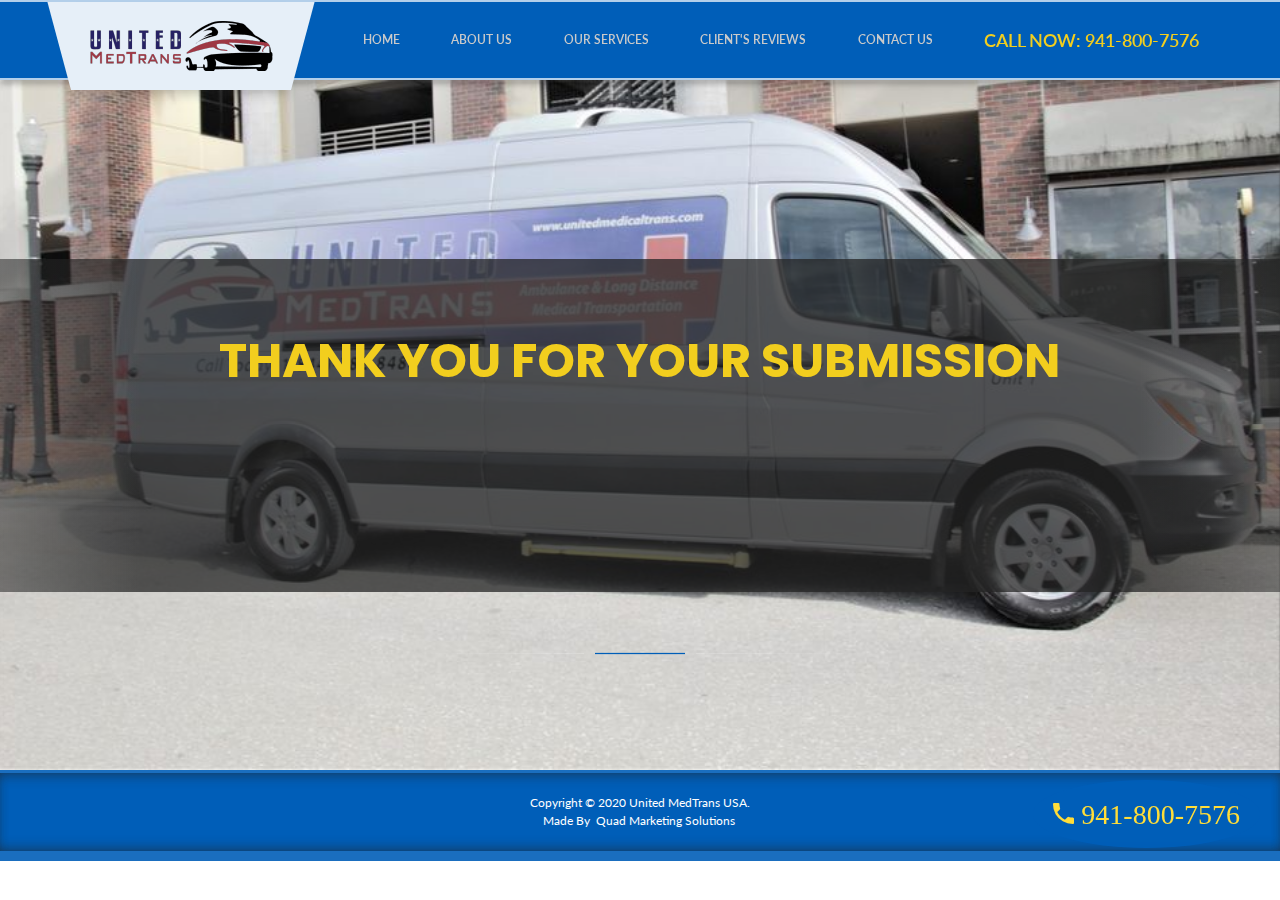
==== commit 66a43e48: "final edit" ====
--- a/thank-you.html
+++ b/thank-you.html
@@ -85,7 +85,7 @@
 							<a href="#contact-us-sec">Contact Us</a>
 						</li><!-- /end main-menu item -->
 						<li class="">
-							<a class="button hollow secondary-white small" style="color: #ffdd39; font-size: 18px;" href="tel:9418007576">CALL NOW: 941-800-7576</a>
+							<a class="button hollow secondary-white small" style="color:#6267ff; font-size: 18px;" href="tel:9418007576">CALL NOW: 941-800-7576</a>
 						</li><!-- /end main-menu item -->
 					</ul><!-- /end .menu (main mobile menu) -->
 				</nav><!-- /end .mobile-navigation -->
@@ -106,7 +106,7 @@
 								<!-- .site-header-logo -->
 								<div class="site-header-logo logo-container">
 									<a href="index.html">
-										<img src='img/logo.png' class="secondary" alt='southern comfort limousine'>
+										<img src='img/2021-01-22.png' class="secondary" alt='southern comfort limousine'>
 									</a>
 								</div><!-- /end .site-header-logo -->
 							</div><!-- /end .column -->
@@ -131,7 +131,7 @@
 											<a href="#contact-us-sec">Contact Us</a>
 										</li><!-- /end main-menu item -->
 										<li class="">
-											<a href="tel:9418007576" style="color: #6267ff; font-size: 18px;">CALL NOW: 941-800-7576</a>
+											<a href="tel:9418007576" style="color: #f2ce1e; font-size: 18px;">CALL NOW: 941-800-7576</a>
 										</li><!-- /end main-menu item -->
 
 									</ul><!-- /end .main-menu -->
--- a/css/style.css
+++ b/css/style.css
@@ -780,7 +780,7 @@
 }
 
 .mark {
-    color: #6267ff
+    color: #f2ce1e
 }
 
 .block-scale,
